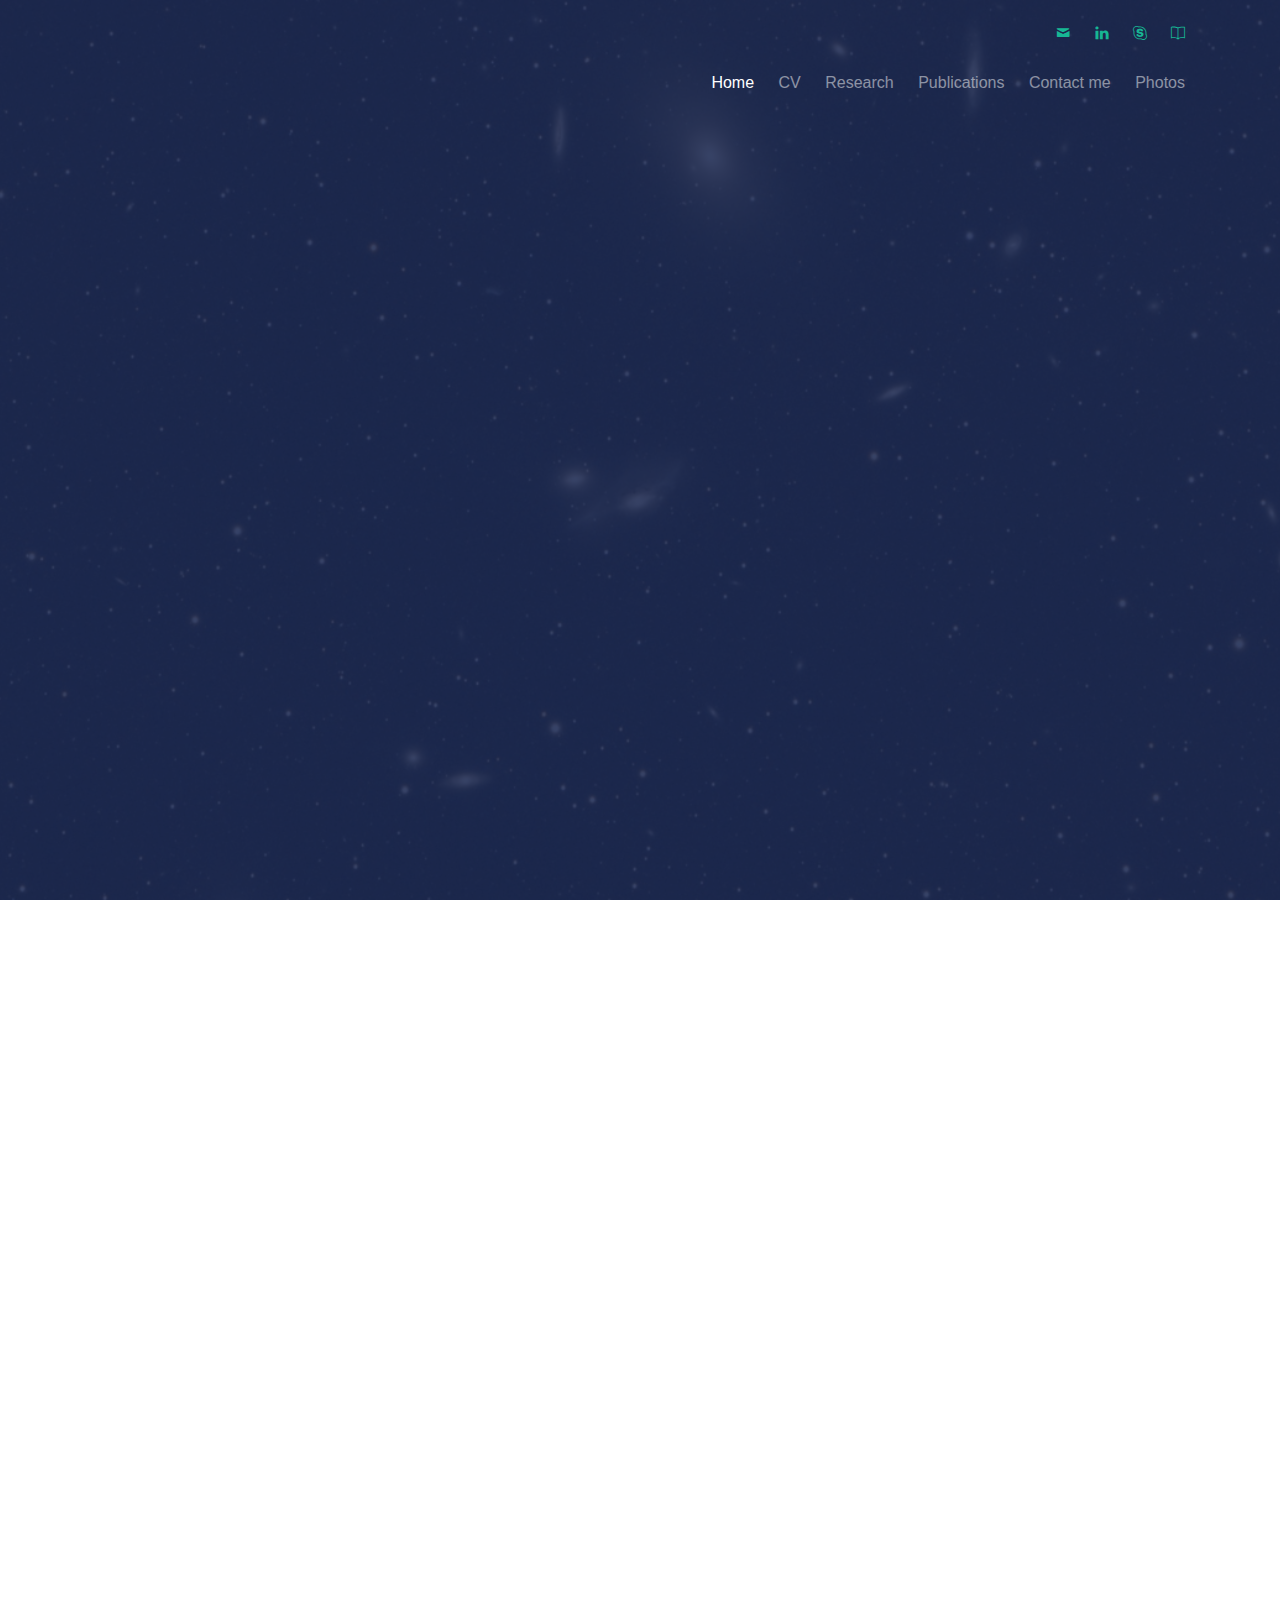
==== index.html @ ef97fbfb "Last update -> Date:2019-10-15,Hour:14:55:24" ====
<!DOCTYPE HTML>
<html>
	<head>
	<meta charset="utf-8">
	<meta http-equiv="X-UA-Compatible" content="IE=edge">
	<title>EmAstro Homepage</title>
	<meta name="viewport" content="width=device-width, initial-scale=1">
	<meta name="description" content="This is the homepage of Emanuele Paolo Farina" />
	<meta name="keywords" content="Circumgalactic medium, physical quasar systems, MgII absorption systems, high redshift quasars, redshift and variability of blazars." />
	<meta name="author" content="EmAstro" />

	<!-- Facebook and Twitter integration -->
	<meta property="og:title" content=""/>
	<meta property="og:image" content=""/>
	<meta property="og:url" content=""/>
	<meta property="og:site_name" content=""/>
	<meta property="og:description" content=""/>
	<meta name="twitter:title" content="" />
	<meta name="twitter:image" content="" />
	<meta name="twitter:url" content="" />
	<meta name="twitter:card" content="" />

	<!-- Animate.css -->
	<link rel="stylesheet" href="css/animate.css">
	<!-- Icomoon Icon Fonts-->
	<link rel="stylesheet" href="css/icomoon.css">
	<!-- Themify Icons-->
	<link rel="stylesheet" href="css/themify-icons.css">
	<!-- Bootstrap  -->
	<link rel="stylesheet" href="css/bootstrap.css">

	<!-- Magnific Popup -->
	<link rel="stylesheet" href="css/magnific-popup.css">

	<!-- Owl Carousel  -->
	<link rel="stylesheet" href="css/owl.carousel.min.css">
	<link rel="stylesheet" href="css/owl.theme.default.min.css">

	<!-- Theme style  -->
	<link rel="stylesheet" href="css/style.css">

	<!-- Modernizr JS -->
	<script src="js/modernizr-2.6.2.min.js"></script>
	<!-- FOR IE9 below -->
	<!--[if lt IE 9]>
	<script src="js/respond.min.js"></script>
	<![endif]-->

	</head>
	<body>
		
	<div class="gtco-loader"></div>
	
	<div id="page">
	<nav class="gtco-nav" role="navigation">
		<div class="gtco-container">
			<div class="row">
				<div class="col-md-12 text-right gtco-contact">
					<ul class="">
						<li><a href="mailto:emanuele.paolo.farina@gmail.com"><i class="icon-mail2"></i></a></li>
						<li><a href="https://www.linkedin.com/in/emanuele-paolo-farina-52bb141a"><i class=" ti-linkedin"></i> </a></li>
						<li><a href="skype:pennellone20?call"><i class="ti-skype"></i></a></li>
						<li><a href="http://adsabs.harvard.edu/cgi-bin/nph-abs_connect?db_key=AST&db_key=PRE&qform=AST&arxiv_sel=astro-ph&arxiv_sel=cond-mat&arxiv_sel=cs&arxiv_sel=gr-qc&arxiv_sel=hep-ex&arxiv_sel=hep-lat&arxiv_sel=hep-ph&arxiv_sel=hep-th&arxiv_sel=math&arxiv_sel=math-ph&arxiv_sel=nlin&arxiv_sel=nucl-ex&arxiv_sel=nucl-th&arxiv_sel=physics&arxiv_sel=quant-ph&arxiv_sel=q-bio&sim_query=YES&ned_query=YES&adsobj_query=YES&aut_logic=OR&obj_logic=OR&author=Farina%2C+E.+P.&object=&start_mon=&start_year=&end_mon=&end_year=&ttl_logic=OR&title=&txt_logic=OR&text=&nr_to_return=200&start_nr=1&jou_pick=ALL&ref_stems=&data_and=ALL&group_and=ALL&start_entry_day=&start_entry_mon=&start_entry_year=&end_entry_day=&end_entry_mon=&end_entry_year=&min_score=&sort=SCORE&data_type=SHORT&aut_syn=YES&ttl_syn=YES&txt_syn=YES&aut_wt=1.0&obj_wt=1.0&ttl_wt=0.3&txt_wt=3.0&aut_wgt=YES&obj_wgt=YES&ttl_wgt=YES&txt_wgt=YES&ttl_sco=YES&txt_sco=YES&version=1"><i class="ti-book"></i></a></li>
					</ul>
				</div>
			</div>
			<div class="row">
				<div class="col-sm-4 col-xs-12">
				<!---
					<div id="gtco-logo"><a href="index.html"><br /><small>Astronomy's much more fun when you're not an astronomer.</small><br /><em><small> -Brian May- </small></em></a></div>
				--->
				</div>
				<div class="col-xs-8 text-right menu-1">
					<ul>
						<li class="active"><a href="index.html">Home</a></li>
						<li><a href="about.html">CV</a></li>
						<li class="has-dropdown">
							<a href="research.html">Research</a>
							<ul class="dropdown">
								<li><a href="research.html#multiple">Multiple quasar systems</a></li>
								<li><a href="research.html#cgm">The CGM of quasars</a></li>
								<li><a href="research.html#highz">The hunt for high-<i>z</i> quasars</a></li>
								<li><a href="requiem/index.html">The <i>REQUIEM</i> survey</a></li>
							</ul>
						</li>
						<li class="has-dropdown">
							<a href="publications.html">Publications</a>
							<ul class="dropdown">
								<li><a href="http://adsabs.harvard.edu/cgi-bin/nph-abs_connect?db_key=AST&db_key=PRE&qform=AST&arxiv_sel=astro-ph&arxiv_sel=cond-mat&arxiv_sel=cs&arxiv_sel=gr-qc&arxiv_sel=hep-ex&arxiv_sel=hep-lat&arxiv_sel=hep-ph&arxiv_sel=hep-th&arxiv_sel=math&arxiv_sel=math-ph&arxiv_sel=nlin&arxiv_sel=nucl-ex&arxiv_sel=nucl-th&arxiv_sel=physics&arxiv_sel=quant-ph&arxiv_sel=q-bio&sim_query=YES&ned_query=YES&adsobj_query=YES&aut_logic=OR&obj_logic=OR&author=%5EFarina%2C+E.+P.&object=&start_mon=&start_year=&end_mon=&end_year=&ttl_logic=OR&title=&txt_logic=OR&text=&nr_to_return=200&start_nr=1&jou_pick=ALL&ref_stems=&data_and=ALL&group_and=ALL&start_entry_day=&start_entry_mon=&start_entry_year=&end_entry_day=&end_entry_mon=&end_entry_year=&min_score=&sort=SCORE&data_type=SHORT&aut_syn=YES&ttl_syn=YES&txt_syn=YES&aut_wt=1.0&obj_wt=1.0&ttl_wt=0.3&txt_wt=3.0&aut_wgt=YES&obj_wgt=YES&ttl_wgt=YES&txt_wgt=YES&ttl_sco=YES&txt_sco=YES&version=1">First Author</a></li>
								<li><a href="http://adsabs.harvard.edu/cgi-bin/nph-abs_connect?db_key=AST&db_key=PRE&qform=AST&arxiv_sel=astro-ph&arxiv_sel=cond-mat&arxiv_sel=cs&arxiv_sel=gr-qc&arxiv_sel=hep-ex&arxiv_sel=hep-lat&arxiv_sel=hep-ph&arxiv_sel=hep-th&arxiv_sel=math&arxiv_sel=math-ph&arxiv_sel=nlin&arxiv_sel=nucl-ex&arxiv_sel=nucl-th&arxiv_sel=physics&arxiv_sel=quant-ph&arxiv_sel=q-bio&sim_query=YES&ned_query=YES&adsobj_query=YES&aut_logic=OR&obj_logic=OR&author=Farina%2C+E.+P.&object=&start_mon=&start_year=&end_mon=&end_year=&ttl_logic=OR&title=&txt_logic=OR&text=&nr_to_return=200&start_nr=1&jou_pick=ALL&ref_stems=&data_and=ALL&group_and=ALL&start_entry_day=&start_entry_mon=&start_entry_year=&end_entry_day=&end_entry_mon=&end_entry_year=&min_score=&sort=SCORE&data_type=SHORT&aut_syn=YES&ttl_syn=YES&txt_syn=YES&aut_wt=1.0&obj_wt=1.0&ttl_wt=0.3&txt_wt=3.0&aut_wgt=YES&obj_wgt=YES&ttl_wgt=YES&txt_wgt=YES&ttl_sco=YES&txt_sco=YES&version=1">All</a></li>
								<li><a href="https://orcid.org/0000-0002-6822-2254">ORCID</a></li>
							</ul>
						</li>
						<li class="has-dropdown">
							<a href="contact.html">Contact me</a>
							<ul class="dropdown">
								<li><a href="mailto:emanuele.paolo.farina@gmail.com">e-mail</a></li>
								<li><a href="skype:pennellone20?call">skype</a></li>
							</ul>
						</li>
						<li><a href="https://www.flickr.com/photos/pennellone20/">Photos</a></li>
					</ul>
				</div>
			</div>
			
		</div>
	</nav>

	<header id="gtco-header" class="gtco-cover" role="banner" style="background-image:url(images/img_bg_1.jpg);">
		<div class="overlay"></div>
		<div class="gtco-container">
			<div class="row">
				<div class="col-md-12 col-md-offset-0 text-left">
					<div class="display-t">
						<div class="display-tc">
							<h1 class="animate-box" data-animate-effect="fadeInUp">Emanuele Paolo Farina</h1>
							<h2 class="animate-box" data-animate-effect="fadeInUp">
							<p style="text-align:justify">
							An <a href="http://goldmine.mib.infn.it/educational/kids/book_en/">observational astronomer</a> at <a href="https://www.mpa-garching.mpg.de/">MPA</a></h2>
						</div>
					</div>
				</div>
			</div>
		</div>
	</header>

	<div id="gtco-features-3">
		<div class="gtco-container">
			<div class="gtco-flex">
				<div class="feature feature-1 animate-box" data-animate-effect="fadeInUp">
					<div class="feature-inner">
						<span class="icon">
							<i class="ti-user"></i>
						</span>
						<h3>CV</h3>
						<p style="text-align:justify">Below you can find a short astronomical-biography and a summary of my recent work. Click on ``Learn More'' for a complete Curriculum Vit&aelig;.</p>
						<p><a href="about.html" class="btn btn-white btn-outline">Learn More</a></p>
					</div>
				</div>
				<div class="feature feature-2 animate-box" data-animate-effect="fadeInUp">
					<div class="feature-inner">
						<span class="icon">
							<i class="ti-search"></i>
						</span>
						<h3>Research</h3>
						<p style="text-align:justify">My research is mainly focused on the study of quasars and blazars from the local Universe up to the the end of the Cosmic dark ages, at <i>z</i>&gt;7. In particular, I am interested in their clustering properties and in the study of the circum-galactic medium.</p>
						<p><a href="research.html" class="btn btn-white btn-outline">Learn More</a></p>
					</div>
				</div>
				<div class="feature feature-3 animate-box" data-animate-effect="fadeInUp">
					<div class="feature-inner">
						<span class="icon">
							<i class="ti-book"></i>
						</span>
						<h3>Publications</h3>
						<p style="text-align:justify">See <a href="http://adsabs.harvard.edu/cgi-bin/nph-abs_connect?db_key=AST&db_key=PRE&qform=AST&arxiv_sel=astro-ph&arxiv_sel=cond-mat&arxiv_sel=cs&arxiv_sel=gr-qc&arxiv_sel=hep-ex&arxiv_sel=hep-lat&arxiv_sel=hep-ph&arxiv_sel=hep-th&arxiv_sel=math&arxiv_sel=math-ph&arxiv_sel=nlin&arxiv_sel=nucl-ex&arxiv_sel=nucl-th&arxiv_sel=physics&arxiv_sel=quant-ph&arxiv_sel=q-bio&sim_query=YES&ned_query=YES&adsobj_query=YES&aut_logic=OR&obj_logic=OR&author=Farina%2C+E.+P.&object=&start_mon=&start_year=&end_mon=&end_year=&ttl_logic=OR&title=&txt_logic=OR&text=&nr_to_return=200&start_nr=1&jou_pick=ALL&ref_stems=&data_and=ALL&group_and=ALL&start_entry_day=&start_entry_mon=&start_entry_year=&end_entry_day=&end_entry_mon=&end_entry_year=&min_score=&sort=SCORE&data_type=SHORT&aut_syn=YES&ttl_syn=YES&txt_syn=YES&aut_wt=1.0&obj_wt=1.0&ttl_wt=0.3&txt_wt=3.0&aut_wgt=YES&obj_wgt=YES&ttl_wgt=YES&txt_wgt=YES&ttl_sco=YES&txt_sco=YES&version=1">NASA/ADS</a> or <a href="https://orcid.org/0000-0002-6822-2254">ORCID</a> for a complete list of my publications.</p>
						<p><a href="publications.html" class="btn btn-white btn-outline">Learn More</a></p>
					</div>
				</div>
			</div>
		</div>
	</div>
	
	<div id="gtco-features">
		<div class="gtco-container">
			<div class="row">
				<div class="col-md-8 col-md-offset-2 text-center gtco-heading animate-box">
					<h2>A Short Biography</h2>
					<p style="text-align:justify"> I am an <a href="http://goldmine.mib.infn.it/educational/kids/book_en/">observational astronomer</a> and I am currently visiting the <a href="https://www.mpa-garching.mpg.de/">Max-Planck-Institut f&uuml;r Astrophysik</a> in Garching bei M&uuml;nchen. I am a member of the <a href="http://enigma.physics.ucsb.edu/">ENIGMA</a> group led by <a href="http://web.physics.ucsb.edu/~joe/">Joe Hennawi</a> at <a href="https://www.ucsb.edu/">UCSB</a> and I am also part of the <a href="http://panstarrs.stsci.edu/">Pan-STARRS</a> team quasars led by <a href="http://www.mpia.de/homes/walter/">Fabian Walter</a> at the <a href="http://www.mpia.de/">MPIA</a>. I did <a href="http://insubriaspace.cilea.it/bitstream/10277/487/1/Phd_thesis_farinaemanuele_completa.pdf">my PhD</a> at the <a href="https://sites.google.com/site/astroinsubria/">Universit&agrave; degli Studi dell'Insubria</a> and my undergraduate studies at the <a href="http://www.unimib.it/">Universit&agrave; degli Studi di Milano-Bicocca</a> (with some months at the <a href="http://www.ics.uzh.ch/research.html">Universit&auml;t Z&uuml;rich</a>).</p>
				</div>
			</div>
		</div>
	</div>

	<div id="gtco-portfolio" class="gtco-section">
		<div class="gtco-container">
			<div class="row">
				<div class="col-md-8 col-md-offset-2 text-center gtco-heading animate-box">
					<h2>My Latest Work</h2>
					<p style="text-align:justify">My research mainly focuses on the study of the brightest classes of active galactic nuclei (namely quasars and blazars) during a large fraction of cosmic time: from the local Universe out to the end of the cosmic dark ages at <i>z</i>&gt;7. In the last years, I have explored the environment where these extremely luminous objects reside by exploiting a variety of techniques: broad-band optical and near-infrared imaging, as well as long-slit, multi-object, and integral field spectroscopy. In particular, my scientific
interests can be broadly divided into two main topics: the study of the first quasars at <i>z</i>&gt;6 and the detailed investigation of the quasar circum-galactic medium at <i>z</i>&asymp;2.</p>
				</div>
			</div>

			<div class="row row-pb-md">
				<div class="col-md-12">
					<ul id="gtco-portfolio-list">

						<li class="one-half animate-box" data-animate-effect="fadeIn" style="background-image: url(images/Web_Pisco.png); ">
							<a href="http://adsabs.harvard.edu/abs/2018Natur.553..473B" class="color-2">
								<div class="case-studies-summary">
									<span>Quasars at the Reionization Epoch</span>
									<h2>Discovery of a New Quasar at <i>z</i>&asymp;7.5</h2>
								</div>
							</a>
						</li>
						<li class="one-half animate-box" data-animate-effect="fadeIn" style="background-image: url(images/Web_J0305.jpg); ">
							<a href="http://adsabs.harvard.edu/abs/2017ApJ...848...78F" class="color-1">
								<div class="case-studies-summary">
									<span>Ionized Gas at high-<i>z</i></span>
									<h2>The Ly-Alpha Extended Emission Around a <i>z</i>&asymp;6.6 Quasar Unveiled with VLT/MUSE</h2>
								</div>
							</a>
						</li>

						<li class="two-third animate-box" data-animate-effect="fadeIn" style="background-image: url(images/Web_AlmaCompanions.jpg); "> 
							<a href="http://adsabs.harvard.edu/abs/2017Natur.545..457D" class="color-6">
								<div class="case-studies-summary">
									<span>The Environment of the First Quasars</span>
									<h2>[CII] Bright Companions of <i>z</i>&asymp;6 Quasars</h2>
								</div>
							</a>
						</li>
						<li class="one-third animate-box" data-animate-effect="fadeIn" style="background-image: url(images/Web_HESSJ1943.jpg); ">
							<a href="http://adsabs.harvard.edu/abs/2018arXiv180108157F" class="color-5">
								<div class="case-studies-summary">
									<span>The Redshift of Blazars</span>
									<h2>LBT/LUCI1 + ARGOS Resolves the Host Galaxy of a Distant Blazar</h2>
								</div>
							</a>
						</li>

						<li class="one-half animate-box" data-animate-effect="fadeIn" style="background-image: url(images/Web_HighZ.jpg); ">
							<a href="http://adsabs.harvard.edu/abs/2016ApJS..227...11B" class="color-4">
								<div class="case-studies-summary">
									<span>Hunting for the first Quasars</span>
									<h2>Discovery of &gt;100 Quasars at <i>z</i>&asymp;6</h2>
								</div>
							</a>
						</li>
						<li class="one-half animate-box" data-animate-effect="fadeIn" style="background-image: url(images/Web_Triplet.jpg); ">
							<a href="http://adsabs.harvard.edu/abs/2013MNRAS.431.1019F" class="color-3">
								<div class="case-studies-summary">
									<span>The Clustering of Quasars</span>
									<h2>Discovery of a Quasar Triplet</h2>
								</div>
							</a>
						</li>

						<li class="one-third animate-box" data-animate-effect="fadeIn" style="background-image: url(images/Web_Variability.jpg); ">
							<a href="http://adsabs.harvard.edu/abs/2012MNRAS.424..393F" class="color-2">
								<div class="case-studies-summary">
									<span>The Optical Properties of Blazars</span>
									<h2>Optical Variability of a FSRQ</h2>
								</div>
							</a>
						</li>
						<li class="two-third animate-box" data-animate-effect="fadeIn" style="background-image: url(images/Web_CGM.jpg); "> 
							<a href="http://adsabs.harvard.edu/abs/2014MNRAS.441..886F" class="color-1">
								<div class="case-studies-summary">
									<span>The CGM of Quasars</span>
									<h2>MgII Absorbers Around <i>z</i>&asymp;1 Quasars</h2>
								</div>
							</a>
						</li>

					</ul>		
				</div>
			</div>

			<div class="row">
				<div class="col-md-4 col-md-offset-4 text-center animate-box">
					<a href="http://adsabs.harvard.edu/cgi-bin/nph-abs_connect?db_key=AST&db_key=PRE&qform=AST&arxiv_sel=astro-ph&arxiv_sel=cond-mat&arxiv_sel=cs&arxiv_sel=gr-qc&arxiv_sel=hep-ex&arxiv_sel=hep-lat&arxiv_sel=hep-ph&arxiv_sel=hep-th&arxiv_sel=math&arxiv_sel=math-ph&arxiv_sel=nlin&arxiv_sel=nucl-ex&arxiv_sel=nucl-th&arxiv_sel=physics&arxiv_sel=quant-ph&arxiv_sel=q-bio&sim_query=YES&ned_query=YES&adsobj_query=YES&aut_logic=OR&obj_logic=OR&author=Farina%2C+E.+P.&object=&start_mon=&start_year=&end_mon=&end_year=&ttl_logic=OR&title=&txt_logic=OR&text=&nr_to_return=200&start_nr=1&jou_pick=ALL&ref_stems=&data_and=ALL&group_and=ALL&start_entry_day=&start_entry_mon=&start_entry_year=&end_entry_day=&end_entry_mon=&end_entry_year=&min_score=&sort=SCORE&data_type=SHORT&aut_syn=YES&ttl_syn=YES&txt_syn=YES&aut_wt=1.0&obj_wt=1.0&ttl_wt=0.3&txt_wt=3.0&aut_wgt=YES&obj_wgt=YES&ttl_wgt=YES&txt_wgt=YES&ttl_sco=YES&txt_sco=YES&version=1" class="btn btn-white btn-outline btn-lg btn-block">See All My Work on NASA/ADS</a>
				</div>
			</div>

			
		</div>
	</div>
	
	<!--
	<div id="gtco-products">
		<div class="gtco-container">
			<div class="row animate-box">
				<div class="col-md-8 col-md-offset-2 text-center gtco-heading animate-box">
					<h2>Useful Links</h2>
				</div>
			</div>
			<div class="row animate-box">
				<div class="owl-carousel owl-carousel-carousel">
					<div class="item">
						<img src="images/img_1.jpg" alt="Free HTML5 Bootstrap Template by GetTemplates.co">
					</div>
					<div class="item">
						<img src="images/img_2.jpg" alt="Free HTML5 Bootstrap Template by GetTemplates.co">
					</div>
					<div class="item">
						<img src="images/img_3.jpg" alt="Free HTML5 Bootstrap Template by GetTemplates.co">
					</div>
					<div class="item">
						<img src="images/img_4.jpg" alt="Free HTML5 Bootstrap Template by GetTemplates.co">
					</div>
				</div>
			</div>
		</div>
	</div>
	-->
	
	</div>

	<div class="gototop js-top">
		<a href="#" class="js-gotop"><i class="icon-arrow-up"></i></a>
	</div>
	
	<!-- jQuery -->
	<script src="js/jquery.min.js"></script>
	<!-- jQuery Easing -->
	<script src="js/jquery.easing.1.3.js"></script>
	<!-- Bootstrap -->
	<script src="js/bootstrap.min.js"></script>
	<!-- Waypoints -->
	<script src="js/jquery.waypoints.min.js"></script>
	<!-- Carousel -->
	<script src="js/owl.carousel.min.js"></script>
	<!-- countTo -->
	<script src="js/jquery.countTo.js"></script>
	<!-- Magnific Popup -->
	<script src="js/jquery.magnific-popup.min.js"></script>
	<script src="js/magnific-popup-options.js"></script>
	<!-- Main -->
	<script src="js/main.js"></script>

	</body>
</html>
---- css/icomoon.css ----
@font-face {
  font-family: 'icomoon';
  src:  url('../fonts/icomoon/icomoon.eot?6iuir');
  src:  url('../fonts/icomoon/icomoon.eot?6iuir#iefix') format('embedded-opentype'),
    url('../fonts/icomoon/icomoon.ttf?6iuir') format('truetype'),
    url('../fonts/icomoon/icomoon.woff?6iuir') format('woff'),
    url('../fonts/icomoon/icomoon.svg?6iuir#icomoon') format('svg');
  font-weight: normal;
  font-style: normal;
}

[class^="icon-"], [class*=" icon-"] {
  /* use !important to prevent issues with browser extensions that change fonts */
  font-family: 'icomoon' !important;
  speak: none;
  font-style: normal;
  font-weight: normal;
  font-variant: normal;
  text-transform: none;
  line-height: 1;

  /* Better Font Rendering =========== */
  -webkit-font-smoothing: antialiased;
  -moz-osx-font-smoothing: grayscale;
}

.icon-eye:before {
  content: "\e000";
}
.icon-paper-clip:before {
  content: "\e001";
}
.icon-mail:before {
  content: "\e002";
}
.icon-toggle:before {
  content: "\e003";
}
.icon-layout:before {
  content: "\e004";
}
.icon-link:before {
  content: "\e005";
}
.icon-bell:before {
  content: "\e006";
}
.icon-lock:before {
  content: "\e007";
}
.icon-unlock:before {
  content: "\e008";
}
.icon-ribbon:before {
  content: "\e009";
}
.icon-image:before {
  content: "\e010";
}
.icon-signal:before {
  content: "\e011";
}
.icon-target:before {
  content: "\e012";
}
.icon-clipboard:before {
  content: "\e013";
}
.icon-clock:before {
  content: "\e014";
}
.icon-watch:before {
  content: "\e015";
}
.icon-air-play:before {
  content: "\e016";
}
.icon-camera:before {
  content: "\e017";
}
.icon-video:before {
  content: "\e018";
}
.icon-disc:before {
  content: "\e019";
}
.icon-printer:before {
  content: "\e020";
}
.icon-monitor:before {
  content: "\e021";
}
.icon-server:before {
  content: "\e022";
}
.icon-cog:before {
  content: "\e023";
}
.icon-heart:before {
  content: "\e024";
}
.icon-paragraph:before {
  content: "\e025";
}
.icon-align-justify:before {
  content: "\e026";
}
.icon-align-left:before {
  content: "\e027";
}
.icon-align-center:before {
  content: "\e028";
}
.icon-align-right:before {
  content: "\e029";
}
.icon-book:before {
  content: "\e030";
}
.icon-layers:before {
  content: "\e031";
}
.icon-stack:before {
  content: "\e032";
}
.icon-stack-2:before {
  content: "\e033";
}
.icon-paper:before {
  content: "\e034";
}
.icon-paper-stack:before {
  content: "\e035";
}
.icon-search:before {
  content: "\e036";
}
.icon-zoom-in:before {
  content: "\e037";
}
.icon-zoom-out:before {
  content: "\e038";
}
.icon-reply:before {
  content: "\e039";
}
.icon-circle-plus:before {
  content: "\e040";
}
.icon-circle-minus:before {
  content: "\e041";
}
.icon-circle-check:before {
  content: "\e042";
}
.icon-circle-cross:before {
  content: "\e043";
}
.icon-square-plus:before {
  content: "\e044";
}
.icon-square-minus:before {
  content: "\e045";
}
.icon-square-check:before {
  content: "\e046";
}
.icon-square-cross:before {
  content: "\e047";
}
.icon-microphone:before {
  content: "\e048";
}
.icon-record:before {
  content: "\e049";
}
.icon-skip-back:before {
  content: "\e050";
}
.icon-rewind:before {
  content: "\e051";
}
.icon-play:before {
  content: "\e052";
}
.icon-pause:before {
  content: "\e053";
}
.icon-stop:before {
  content: "\e054";
}
.icon-fast-forward:before {
  content: "\e055";
}
.icon-skip-forward:before {
  content: "\e056";
}
.icon-shuffle:before {
  content: "\e057";
}
.icon-repeat:before {
  content: "\e058";
}
.icon-folder:before {
  content: "\e059";
}
.icon-umbrella:before {
  content: "\e060";
}
.icon-moon:before {
  content: "\e061";
}
.icon-thermometer:before {
  content: "\e062";
}
.icon-drop:before {
  content: "\e063";
}
.icon-sun:before {
  content: "\e064";
}
.icon-cloud:before {
  content: "\e065";
}
.icon-cloud-upload:before {
  content: "\e066";
}
.icon-cloud-download:before {
  content: "\e067";
}
.icon-upload:before {
  content: "\e068";
}
.icon-download:before {
  content: "\e069";
}
.icon-location:before {
  content: "\e070";
}
.icon-location-2:before {
  content: "\e071";
}
.icon-map:before {
  content: "\e072";
}
.icon-battery:before {
  content: "\e073";
}
.icon-head:before {
  content: "\e074";
}
.icon-briefcase:before {
  content: "\e075";
}
.icon-speech-bubble:before {
  content: "\e076";
}
.icon-anchor:before {
  content: "\e077";
}
.icon-globe:before {
  content: "\e078";
}
.icon-box:before {
  content: "\e079";
}
.icon-reload:before {
  content: "\e080";
}
.icon-share:before {
  content: "\e081";
}
.icon-marquee:before {
  content: "\e082";
}
.icon-marquee-plus:before {
  content: "\e083";
}
.icon-marquee-minus:before {
  content: "\e084";
}
.icon-tag:before {
  content: "\e085";
}
.icon-power:before {
  content: "\e086";
}
.icon-command:before {
  content: "\e087";
}
.icon-alt:before {
  content: "\e088";
}
.icon-esc:before {
  content: "\e089";
}
.icon-bar-graph:before {
  content: "\e090";
}
.icon-bar-graph-2:before {
  content: "\e091";
}
.icon-pie-graph:before {
  content: "\e092";
}
.icon-star:before {
  content: "\e093";
}
.icon-arrow-left:before {
  content: "\e094";
}
.icon-arrow-right:before {
  content: "\e095";
}
.icon-arrow-up:before {
  content: "\e096";
}
.icon-arrow-down:before {
  content: "\e097";
}
.icon-volume:before {
  content: "\e098";
}
.icon-mute:before {
  content: "\e099";
}
.icon-content-right:before {
  content: "\e100";
}
.icon-content-left:before {
  content: "\e101";
}
.icon-grid:before {
  content: "\e102";
}
.icon-grid-2:before {
  content: "\e103";
}
.icon-columns:before {
  content: "\e104";
}
.icon-loader:before {
  content: "\e105";
}
.icon-bag:before {
  content: "\e106";
}
.icon-ban:before {
  content: "\e107";
}
.icon-flag:before {
  content: "\e108";
}
.icon-trash:before {
  content: "\e109";
}
.icon-expand:before {
  content: "\e110";
}
.icon-contract:before {
  content: "\e111";
}
.icon-maximize:before {
  content: "\e112";
}
.icon-minimize:before {
  content: "\e113";
}
.icon-plus:before {
  content: "\e114";
}
.icon-minus:before {
  content: "\e115";
}
.icon-check:before {
  content: "\e116";
}
.icon-cross:before {
  content: "\e117";
}
.icon-move:before {
  content: "\e118";
}
.icon-delete:before {
  content: "\e119";
}
.icon-menu:before {
  content: "\e120";
}
.icon-archive:before {
  content: "\e121";
}
.icon-inbox:before {
  content: "\e122";
}
.icon-outbox:before {
  content: "\e123";
}
.icon-file:before {
  content: "\e124";
}
.icon-file-add:before {
  content: "\e125";
}
.icon-file-subtract:before {
  content: "\e126";
}
.icon-help:before {
  content: "\e127";
}
.icon-open:before {
  content: "\e128";
}
.icon-ellipsis:before {
  content: "\e129";
}
.icon-add-to-list:before {
  content: "\e900";
}
.icon-classic-computer:before {
  content: "\e901";
}
.icon-controller-fast-backward:before {
  content: "\e902";
}
.icon-creative-commons-attribution:before {
  content: "\e903";
}
.icon-creative-commons-noderivs:before {
  content: "\e904";
}
.icon-creative-commons-noncommercial-eu:before {
  content: "\e905";
}
.icon-creative-commons-noncommercial-us:before {
  content: "\e906";
}
.icon-creative-commons-public-domain:before {
  content: "\e907";
}
.icon-creative-commons-remix:before {
  content: "\e908";
}
.icon-creative-commons-share:before {
  content: "\e909";
}
.icon-creative-commons-sharealike:before {
  content: "\e90a";
}
.icon-creative-commons:before {
  content: "\e90b";
}
.icon-document-landscape:before {
  content: "\e90c";
}
.icon-remove-user:before {
  content: "\e90d";
}
.icon-warning:before {
  content: "\e90e";
}
.icon-arrow-bold-down:before {
  content: "\e90f";
}
.icon-arrow-bold-left:before {
  content: "\e910";
}
.icon-arrow-bold-right:before {
  content: "\e911";
}
.icon-arrow-bold-up:before {
  content: "\e912";
}
.icon-arrow-down2:before {
  content: "\e913";
}
.icon-arrow-left2:before {
  content: "\e914";
}
.icon-arrow-long-down:before {
  content: "\e915";
}
.icon-arrow-long-left:before {
  content: "\e916";
}
.icon-arrow-long-right:before {
  content: "\e917";
}
.icon-arrow-long-up:before {
  content: "\e918";
}
.icon-arrow-right2:before {
  content: "\e919";
}
.icon-arrow-up2:before {
  content: "\e91a";
}
.icon-arrow-with-circle-down:before {
  content: "\e91b";
}
.icon-arrow-with-circle-left:before {
  content: "\e91c";
}
.icon-arrow-with-circle-right:before {
  content: "\e91d";
}
.icon-arrow-with-circle-up:before {
  content: "\e91e";
}
.icon-bookmark:before {
  content: "\e91f";
}
.icon-bookmarks:before {
  content: "\e920";
}
.icon-chevron-down:before {
  content: "\e921";
}
.icon-chevron-left:before {
  content: "\e922";
}
.icon-chevron-right:before {
  content: "\e923";
}
.icon-chevron-small-down:before {
  content: "\e924";
}
.icon-chevron-small-left:before {
  content: "\e925";
}
.icon-chevron-small-right:before {
  content: "\e926";
}
.icon-chevron-small-up:before {
  content: "\e927";
}
.icon-chevron-thin-down:before {
  content: "\e928";
}
.icon-chevron-thin-left:before {
  content: "\e929";
}
.icon-chevron-thin-right:before {
  content: "\e92a";
}
.icon-chevron-thin-up:before {
  content: "\e92b";
}
.icon-chevron-up:before {
  content: "\e92c";
}
.icon-chevron-with-circle-down:before {
  content: "\e92d";
}
.icon-chevron-with-circle-left:before {
  content: "\e92e";
}
.icon-chevron-with-circle-right:before {
  content: "\e92f";
}
.icon-chevron-with-circle-up:before {
  content: "\e930";
}
.icon-cloud2:before {
  content: "\e931";
}
.icon-controller-fast-forward:before {
  content: "\e932";
}
.icon-controller-jump-to-start:before {
  content: "\e933";
}
.icon-controller-next:before {
  content: "\e934";
}
.icon-controller-paus:before {
  content: "\e935";
}
.icon-controller-play:before {
  content: "\e936";
}
.icon-controller-record:before {
  content: "\e937";
}
.icon-controller-stop:before {
  content: "\e938";
}
.icon-controller-volume:before {
  content: "\e939";
}
.icon-dot-single:before {
  content: "\e93a";
}
.icon-dots-three-horizontal:before {
  content: "\e93b";
}
.icon-dots-three-vertical:before {
  content: "\e93c";
}
.icon-dots-two-horizontal:before {
  content: "\e93d";
}
.icon-dots-two-vertical:before {
  content: "\e93e";
}
.icon-download2:before {
  content: "\e93f";
}
.icon-emoji-flirt:before {
  content: "\e940";
}
.icon-flow-branch:before {
  content: "\e941";
}
.icon-flow-cascade:before {
  content: "\e942";
}
.icon-flow-line:before {
  content: "\e943";
}
.icon-flow-parallel:before {
  content: "\e944";
}
.icon-flow-tree:before {
  content: "\e945";
}
.icon-install:before {
  content: "\e946";
}
.icon-layers2:before {
  content: "\e947";
}
.icon-open-book:before {
  content: "\e948";
}
.icon-resize-100:before {
  content: "\e949";
}
.icon-resize-full-screen:before {
  content: "\e94a";
}
.icon-save:before {
  content: "\e94b";
}
.icon-select-arrows:before {
  content: "\e94c";
}
.icon-sound-mute:before {
  content: "\e94d";
}
.icon-sound:before {
  content: "\e94e";
}
.icon-trash2:before {
  content: "\e94f";
}
.icon-triangle-down:before {
  content: "\e950";
}
.icon-triangle-left:before {
  content: "\e951";
}
.icon-triangle-right:before {
  content: "\e952";
}
.icon-triangle-up:before {
  content: "\e953";
}
.icon-uninstall:before {
  content: "\e954";
}
.icon-upload-to-cloud:before {
  content: "\e955";
}
.icon-upload2:before {
  content: "\e956";
}
.icon-add-user:before {
  content: "\e957";
}
.icon-address:before {
  content: "\e958";
}
.icon-adjust:before {
  content: "\e959";
}
.icon-air:before {
  content: "\e95a";
}
.icon-aircraft-landing:before {
  content: "\e95b";
}
.icon-aircraft-take-off:before {
  content: "\e95c";
}
.icon-aircraft:before {
  content: "\e95d";
}
.icon-align-bottom:before {
  content: "\e95e";
}
.icon-align-horizontal-middle:before {
  content: "\e95f";
}
.icon-align-left2:before {
  content: "\e960";
}
.icon-align-right2:before {
  content: "\e961";
}
.icon-align-top:before {
  content: "\e962";
}
.icon-align-vertical-middle:before {
  content: "\e963";
}
.icon-archive2:before {
  content: "\e964";
}
.icon-area-graph:before {
  content: "\e965";
}
.icon-attachment:before {
  content: "\e966";
}
.icon-awareness-ribbon:before {
  content: "\e967";
}
.icon-back-in-time:before {
  content: "\e968";
}
.icon-back:before {
  content: "\e969";
}
.icon-bar-graph2:before {
  content: "\e96a";
}
.icon-battery2:before {
  content: "\e96b";
}
.icon-beamed-note:before {
  content: "\e96c";
}
.icon-bell2:before {
  content: "\e96d";
}
.icon-blackboard:before {
  content: "\e96e";
}
.icon-block:before {
  content: "\e96f";
}
.icon-book2:before {
  content: "\e970";
}
.icon-bowl:before {
  content: "\e971";
}
.icon-box2:before {
  content: "\e972";
}
.icon-briefcase2:before {
  content: "\e973";
}
.icon-browser:before {
  content: "\e974";
}
.icon-brush:before {
  content: "\e975";
}
.icon-bucket:before {
  content: "\e976";
}
.icon-cake:before {
  content: "\e977";
}
.icon-calculator:before {
  content: "\e978";
}
.icon-calendar:before {
  content: "\e979";
}
.icon-camera2:before {
  content: "\e97a";
}
.icon-ccw:before {
  content: "\e97b";
}
.icon-chat:before {
  content: "\e97c";
}
.icon-check2:before {
  content: "\e97d";
}
.icon-circle-with-cross:before {
  content: "\e97e";
}
.icon-circle-with-minus:before {
  content: "\e97f";
}
.icon-circle-with-plus:before {
  content: "\e980";
}
.icon-circle:before {
  content: "\e981";
}
.icon-circular-graph:before {
  content: "\e982";
}
.icon-clapperboard:before {
  content: "\e983";
}
.icon-clipboard2:before {
  content: "\e984";
}
.icon-clock2:before {
  content: "\e985";
}
.icon-code:before {
  content: "\e986";
}
.icon-cog2:before {
  content: "\e987";
}
.icon-colours:before {
  content: "\e988";
}
.icon-compass:before {
  content: "\e989";
}
.icon-copy:before {
  content: "\e98a";
}
.icon-credit-card:before {
  content: "\e98b";
}
.icon-credit:before {
  content: "\e98c";
}
.icon-cross2:before {
  content: "\e98d";
}
.icon-cup:before {
  content: "\e98e";
}
.icon-cw:before {
  content: "\e98f";
}
.icon-cycle:before {
  content: "\e990";
}
.icon-database:before {
  content: "\e991";
}
.icon-dial-pad:before {
  content: "\e992";
}
.icon-direction:before {
  content: "\e993";
}
.icon-document:before {
  content: "\e994";
}
.icon-documents:before {
  content: "\e995";
}
.icon-drink:before {
  content: "\e996";
}
.icon-drive:before {
  content: "\e997";
}
.icon-drop2:before {
  content: "\e998";
}
.icon-edit:before {
  content: "\e999";
}
.icon-email:before {
  content: "\e99a";
}
.icon-emoji-happy:before {
  content: "\e99b";
}
.icon-emoji-neutral:before {
  content: "\e99c";
}
.icon-emoji-sad:before {
  content: "\e99d";
}
.icon-erase:before {
  content: "\e99e";
}
.icon-eraser:before {
  content: "\e99f";
}
.icon-export:before {
  content: "\e9a0";
}
.icon-eye2:before {
  content: "\e9a1";
}
.icon-feather:before {
  content: "\e9a2";
}
.icon-flag2:before {
  content: "\e9a3";
}
.icon-flash:before {
  content: "\e9a4";
}
.icon-flashlight:before {
  content: "\e9a5";
}
.icon-flat-brush:before {
  content: "\e9a6";
}
.icon-folder-images:before {
  content: "\e9a7";
}
.icon-folder-music:before {
  content: "\e9a8";
}
.icon-folder-video:before {
  content: "\e9a9";
}
.icon-folder2:before {
  content: "\e9aa";
}
.icon-forward:before {
  content: "\e9ab";
}
.icon-funnel:before {
  content: "\e9ac";
}
.icon-game-controller:before {
  content: "\e9ad";
}
.icon-gauge:before {
  content: "\e9ae";
}
.icon-globe2:before {
  content: "\e9af";
}
.icon-graduation-cap:before {
  content: "\e9b0";
}
.icon-grid2:before {
  content: "\e9b1";
}
.icon-hair-cross:before {
  content: "\e9b2";
}
.icon-hand:before {
  content: "\e9b3";
}
.icon-heart-outlined:before {
  content: "\e9b4";
}
.icon-heart2:before {
  content: "\e9b5";
}
.icon-help-with-circle:before {
  content: "\e9b6";
}
.icon-help2:before {
  content: "\e9b7";
}
.icon-home:before {
  content: "\e9b8";
}
.icon-hour-glass:before {
  content: "\e9b9";
}
.icon-image-inverted:before {
  content: "\e9ba";
}
.icon-image2:before {
  content: "\e9bb";
}
.icon-images:before {
  content: "\e9bc";
}
.icon-inbox2:before {
  content: "\e9bd";
}
.icon-infinity:before {
  content: "\e9be";
}
.icon-info-with-circle:before {
  content: "\e9bf";
}
.icon-info:before {
  content: "\e9c0";
}
.icon-key:before {
  content: "\e9c1";
}
.icon-keyboard:before {
  content: "\e9c2";
}
.icon-lab-flask:before {
  content: "\e9c3";
}
.icon-landline:before {
  content: "\e9c4";
}
.icon-language:before {
  content: "\e9c5";
}
.icon-laptop:before {
  content: "\e9c6";
}
.icon-leaf:before {
  content: "\e9c7";
}
.icon-level-down:before {
  content: "\e9c8";
}
.icon-level-up:before {
  content: "\e9c9";
}
.icon-lifebuoy:before {
  content: "\e9ca";
}
.icon-light-bulb:before {
  content: "\e9cb";
}
.icon-light-down:before {
  content: "\e9cc";
}
.icon-light-up:before {
  content: "\e9cd";
}
.icon-line-graph:before {
  content: "\e9ce";
}
.icon-link2:before {
  content: "\e9cf";
}
.icon-list:before {
  content: "\e9d0";
}
.icon-location-pin:before {
  content: "\e9d1";
}
.icon-location2:before {
  content: "\e9d2";
}
.icon-lock-open:before {
  content: "\e9d3";
}
.icon-lock2:before {
  content: "\e9d4";
}
.icon-log-out:before {
  content: "\e9d5";
}
.icon-login:before {
  content: "\e9d6";
}
.icon-loop:before {
  content: "\e9d7";
}
.icon-magnet:before {
  content: "\e9d8";
}
.icon-magnifying-glass:before {
  content: "\e9d9";
}
.icon-mail2:before {
  content: "\e9da";
}
.icon-man:before {
  content: "\e9db";
}
.icon-map2:before {
  content: "\e9dc";
}
.icon-mask:before {
  content: "\e9dd";
}
.icon-medal:before {
  content: "\e9de";
}
.icon-megaphone:before {
  content: "\e9df";
}
.icon-menu2:before {
  content: "\e9e0";
}
.icon-message:before {
  content: "\e9e1";
}
.icon-mic:before {
  content: "\e9e2";
}
.icon-minus2:before {
  content: "\e9e3";
}
.icon-mobile:before {
  content: "\e9e4";
}
.icon-modern-mic:before {
  content: "\e9e5";
}
.icon-moon2:before {
  content: "\e9e6";
}
.icon-mouse:before {
  content: "\e9e7";
}
.icon-music:before {
  content: "\e9e8";
}
.icon-network:before {
  content: "\e9e9";
}
.icon-new-message:before {
  content: "\e9ea";
}
.icon-new:before {
  content: "\e9eb";
}
.icon-news:before {
  content: "\e9ec";
}
.icon-note:before {
  content: "\e9ed";
}
.icon-notification:before {
  content: "\e9ee";
}
.icon-old-mobile:before {
  content: "\e9ef";
}
.icon-old-phone:before {
  content: "\e9f0";
}
.icon-palette:before {
  content: "\e9f1";
}
.icon-paper-plane:before {
  content: "\e9f2";
}
.icon-pencil:before {
  content: "\e9f3";
}
.icon-phone:before {
  content: "\e9f4";
}
.icon-pie-chart:before {
  content: "\e9f5";
}
.icon-pin:before {
  content: "\e9f6";
}
.icon-plus2:before {
  content: "\e9f7";
}
.icon-popup:before {
  content: "\e9f8";
}
.icon-power-plug:before {
  content: "\e9f9";
}
.icon-price-ribbon:before {
  content: "\e9fa";
}
.icon-price-tag:before {
  content: "\e9fb";
}
.icon-print:before {
  content: "\e9fc";
}
.icon-progress-empty:before {
  content: "\e9fd";
}
.icon-progress-full:before {
  content: "\e9fe";
}
.icon-progress-one:before {
  content: "\e9ff";
}
.icon-progress-two:before {
  content: "\ea00";
}
.icon-publish:before {
  content: "\ea01";
}
.icon-quote:before {
  content: "\ea02";
}
.icon-radio:before {
  content: "\ea03";
}
.icon-reply-all:before {
  content: "\ea04";
}
.icon-reply2:before {
  content: "\ea05";
}
.icon-retweet:before {
  content: "\ea06";
}
.icon-rocket:before {
  content: "\ea07";
}
.icon-round-brush:before {
  content: "\ea08";
}
.icon-rss:before {
  content: "\ea09";
}
.icon-ruler:before {
  content: "\ea0a";
}
.icon-scissors:before {
  content: "\ea0b";
}
.icon-share-alternitive:before {
  content: "\ea0c";
}
.icon-share2:before {
  content: "\ea0d";
}
.icon-shareable:before {
  content: "\ea0e";
}
.icon-shield:before {
  content: "\ea0f";
}
.icon-shop:before {
  content: "\ea10";
}
.icon-shopping-bag:before {
  content: "\ea11";
}
.icon-shopping-basket:before {
  content: "\ea12";
}
.icon-shopping-cart:before {
  content: "\ea13";
}
.icon-shuffle2:before {
  content: "\ea14";
}
.icon-signal2:before {
  content: "\ea15";
}
.icon-sound-mix:before {
  content: "\ea16";
}
.icon-sports-club:before {
  content: "\ea17";
}
.icon-spreadsheet:before {
  content: "\ea18";
}
.icon-squared-cross:before {
  content: "\ea19";
}
.icon-squared-minus:before {
  content: "\ea1a";
}
.icon-squared-plus:before {
  content: "\ea1b";
}
.icon-star-outlined:before {
  content: "\ea1c";
}
.icon-star2:before {
  content: "\ea1d";
}
.icon-stopwatch:before {
  content: "\ea1e";
}
.icon-suitcase:before {
  content: "\ea1f";
}
.icon-swap:before {
  content: "\ea20";
}
.icon-sweden:before {
  content: "\ea21";
}
.icon-switch:before {
  content: "\ea22";
}
.icon-tablet:before {
  content: "\ea23";
}
.icon-tag2:before {
  content: "\ea24";
}
.icon-text-document-inverted:before {
  content: "\ea25";
}
.icon-text-document:before {
  content: "\ea26";
}
.icon-text:before {
  content: "\ea27";
}
.icon-thermometer2:before {
  content: "\ea28";
}
.icon-thumbs-down:before {
  content: "\ea29";
}
.icon-thumbs-up:before {
  content: "\ea2a";
}
.icon-thunder-cloud:before {
  content: "\ea2b";
}
.icon-ticket:before {
  content: "\ea2c";
}
.icon-time-slot:before {
  content: "\ea2d";
}
.icon-tools:before {
  content: "\ea2e";
}
.icon-traffic-cone:before {
  content: "\ea2f";
}
.icon-tree:before {
  content: "\ea30";
}
.icon-trophy:before {
  content: "\ea31";
}
.icon-tv:before {
  content: "\ea32";
}
.icon-typing:before {
  content: "\ea33";
}
.icon-unread:before {
  content: "\ea34";
}
.icon-untag:before {
  content: "\ea35";
}
.icon-user:before {
  content: "\ea36";
}
.icon-users:before {
  content: "\ea37";
}
.icon-v-card:before {
  content: "\ea38";
}
.icon-video2:before {
  content: "\ea39";
}
.icon-vinyl:before {
  content: "\ea3a";
}
.icon-voicemail:before {
  content: "\ea3b";
}
.icon-wallet:before {
  content: "\ea3c";
}
.icon-water:before {
  content: "\ea3d";
}
.icon-px-with-circle:before {
  content: "\ea3e";
}
.icon-px:before {
  content: "\ea3f";
}
.icon-basecamp:before {
  content: "\ea40";
}
.icon-behance:before {
  content: "\ea41";
}
.icon-creative-cloud:before {
  content: "\ea42";
}
.icon-dropbox:before {
  content: "\ea43";
}
.icon-evernote:before {
  content: "\ea44";
}
.icon-flattr:before {
  content: "\ea45";
}
.icon-foursquare:before {
  content: "\ea46";
}
.icon-google-drive:before {
  content: "\ea47";
}
.icon-google-hangouts:before {
  content: "\ea48";
}
.icon-grooveshark:before {
  content: "\ea49";
}
.icon-icloud:before {
  content: "\ea4a";
}
.icon-mixi:before {
  content: "\ea4b";
}
.icon-onedrive:before {
  content: "\ea4c";
}
.icon-paypal:before {
  content: "\ea4d";
}
.icon-picasa:before {
  content: "\ea4e";
}
.icon-qq:before {
  content: "\ea4f";
}
.icon-rdio-with-circle:before {
  content: "\ea50";
}
.icon-renren:before {
  content: "\ea51";
}
.icon-scribd:before {
  content: "\ea52";
}
.icon-sina-weibo:before {
  content: "\ea53";
}
.icon-skype-with-circle:before {
  content: "\ea54";
}
.icon-skype:before {
  content: "\ea55";
}
.icon-slideshare:before {
  content: "\ea56";
}
.icon-smashing:before {
  content: "\ea57";
}
.icon-soundcloud:before {
  content: "\ea58";
}
.icon-spotify-with-circle:before {
  content: "\ea59";
}
.icon-spotify:before {
  content: "\ea5a";
}
.icon-swarm:before {
  content: "\ea5b";
}
.icon-vine-with-circle:before {
  content: "\ea5c";
}
.icon-vine:before {
  content: "\ea5d";
}
.icon-vk-alternitive:before {
  content: "\ea5e";
}
.icon-vk-with-circle:before {
  content: "\ea5f";
}
.icon-vk:before {
  content: "\ea60";
}
.icon-xing-with-circle:before {
  content: "\ea61";
}
.icon-xing:before {
  content: "\ea62";
}
.icon-yelp:before {
  content: "\ea63";
}
.icon-dribbble-with-circle:before {
  content: "\ea64";
}
.icon-dribbble:before {
  content: "\ea65";
}
.icon-facebook-with-circle:before {
  content: "\ea66";
}
.icon-facebook:before {
  content: "\ea67";
}
.icon-flickr-with-circle:before {
  content: "\ea68";
}
.icon-flickr:before {
  content: "\ea69";
}
.icon-github-with-circle:before {
  content: "\ea6a";
}
.icon-github:before {
  content: "\ea6b";
}
.icon-google-with-circle:before {
  content: "\ea6c";
}
.icon-google:before {
  content: "\ea6d";
}
.icon-instagram-with-circle:before {
  content: "\ea6e";
}
.icon-instagram:before {
  content: "\ea6f";
}
.icon-lastfm-with-circle:before {
  content: "\ea70";
}
.icon-lastfm:before {
  content: "\ea71";
}
.icon-linkedin-with-circle:before {
  content: "\ea72";
}
.icon-linkedin:before {
  content: "\ea73";
}
.icon-pinterest-with-circle:before {
  content: "\ea74";
}
.icon-pinterest:before {
  content: "\ea75";
}
.icon-rdio:before {
  content: "\ea76";
}
.icon-stumbleupon-with-circle:before {
  content: "\ea77";
}
.icon-stumbleupon:before {
  content: "\ea78";
}
.icon-tumblr-with-circle:before {
  content: "\ea79";
}
.icon-tumblr:before {
  content: "\ea7a";
}
.icon-twitter-with-circle:before {
  content: "\ea7b";
}
.icon-twitter:before {
  content: "\ea7c";
}
.icon-vimeo-with-circle:before {
  content: "\ea7d";
}
.icon-vimeo:before {
  content: "\ea7e";
}
.icon-youtube-with-circle:before {
  content: "\ea7f";
}
.icon-youtube:before {
  content: "\ea80";
}
---- css/themify-icons.css ----
@font-face {
	font-family: 'themify';
	src:url('../fonts/themify-icons/themify.eot?-fvbane');
	src:url('../fonts/themify-icons/themify.eot?#iefix-fvbane') format('embedded-opentype'),
		url('../fonts/themify-icons/themify.woff?-fvbane') format('woff'),
		url('../fonts/themify-icons/themify.ttf?-fvbane') format('truetype'),
		url('../fonts/themify-icons/themify.svg?-fvbane#themify') format('svg');
	font-weight: normal;
	font-style: normal;
}

[class^="ti-"], [class*=" ti-"] {
	font-family: 'themify';
	speak: none;
	font-style: normal;
	font-weight: normal;
	font-variant: normal;
	text-transform: none;
	line-height: 1;

	/* Better Font Rendering =========== */
	-webkit-font-smoothing: antialiased;
	-moz-osx-font-smoothing: grayscale;
}

.ti-wand:before {
	content: "\e600";
}
.ti-volume:before {
	content: "\e601";
}
.ti-user:before {
	content: "\e602";
}
.ti-unlock:before {
	content: "\e603";
}
.ti-unlink:before {
	content: "\e604";
}
.ti-trash:before {
	content: "\e605";
}
.ti-thought:before {
	content: "\e606";
}
.ti-target:before {
	content: "\e607";
}
.ti-tag:before {
	content: "\e608";
}
.ti-tablet:before {
	content: "\e609";
}
.ti-star:before {
	content: "\e60a";
}
.ti-spray:before {
	content: "\e60b";
}
.ti-signal:before {
	content: "\e60c";
}
.ti-shopping-cart:before {
	content: "\e60d";
}
.ti-shopping-cart-full:before {
	content: "\e60e";
}
.ti-settings:before {
	content: "\e60f";
}
.ti-search:before {
	content: "\e610";
}
.ti-zoom-in:before {
	content: "\e611";
}
.ti-zoom-out:before {
	content: "\e612";
}
.ti-cut:before {
	content: "\e613";
}
.ti-ruler:before {
	content: "\e614";
}
.ti-ruler-pencil:before {
	content: "\e615";
}
.ti-ruler-alt:before {
	content: "\e616";
}
.ti-bookmark:before {
	content: "\e617";
}
.ti-bookmark-alt:before {
	content: "\e618";
}
.ti-reload:before {
	content: "\e619";
}
.ti-plus:before {
	content: "\e61a";
}
.ti-pin:before {
	content: "\e61b";
}
.ti-pencil:before {
	content: "\e61c";
}
.ti-pencil-alt:before {
	content: "\e61d";
}
.ti-paint-roller:before {
	content: "\e61e";
}
.ti-paint-bucket:before {
	content: "\e61f";
}
.ti-na:before {
	content: "\e620";
}
.ti-mobile:before {
	content: "\e621";
}
.ti-minus:before {
	content: "\e622";
}
.ti-medall:before {
	content: "\e623";
}
.ti-medall-alt:before {
	content: "\e624";
}
.ti-marker:before {
	content: "\e625";
}
.ti-marker-alt:before {
	content: "\e626";
}
.ti-arrow-up:before {
	content: "\e627";
}
.ti-arrow-right:before {
	content: "\e628";
}
.ti-arrow-left:before {
	content: "\e629";
}
.ti-arrow-down:before {
	content: "\e62a";
}
.ti-lock:before {
	content: "\e62b";
}
.ti-location-arrow:before {
	content: "\e62c";
}
.ti-link:before {
	content: "\e62d";
}
.ti-layout:before {
	content: "\e62e";
}
.ti-layers:before {
	content: "\e62f";
}
.ti-layers-alt:before {
	content: "\e630";
}
.ti-key:before {
	content: "\e631";
}
.ti-import:before {
	content: "\e632";
}
.ti-image:before {
	content: "\e633";
}
.ti-heart:before {
	content: "\e634";
}
.ti-heart-broken:before {
	content: "\e635";
}
.ti-hand-stop:before {
	content: "\e636";
}
.ti-hand-open:before {
	content: "\e637";
}
.ti-hand-drag:before {
	content: "\e638";
}
.ti-folder:before {
	content: "\e639";
}
.ti-flag:before {
	content: "\e63a";
}
.ti-flag-alt:before {
	content: "\e63b";
}
.ti-flag-alt-2:before {
	content: "\e63c";
}
.ti-eye:before {
	content: "\e63d";
}
.ti-export:before {
	content: "\e63e";
}
.ti-exchange-vertical:before {
	content: "\e63f";
}
.ti-desktop:before {
	content: "\e640";
}
.ti-cup:before {
	content: "\e641";
}
.ti-crown:before {
	content: "\e642";
}
.ti-comments:before {
	content: "\e643";
}
.ti-comment:before {
	content: "\e644";
}
.ti-comment-alt:before {
	content: "\e645";
}
.ti-close:before {
	content: "\e646";
}
.ti-clip:before {
	content: "\e647";
}
.ti-angle-up:before {
	content: "\e648";
}
.ti-angle-right:before {
	content: "\e649";
}
.ti-angle-left:before {
	content: "\e64a";
}
.ti-angle-down:before {
	content: "\e64b";
}
.ti-check:before {
	content: "\e64c";
}
.ti-check-box:before {
	content: "\e64d";
}
.ti-camera:before {
	content: "\e64e";
}
.ti-announcement:before {
	content: "\e64f";
}
.ti-brush:before {
	content: "\e650";
}
.ti-briefcase:before {
	content: "\e651";
}
.ti-bolt:before {
	content: "\e652";
}
.ti-bolt-alt:before {
	content: "\e653";
}
.ti-blackboard:before {
	content: "\e654";
}
.ti-bag:before {
	content: "\e655";
}
.ti-move:before {
	content: "\e656";
}
.ti-arrows-vertical:before {
	content: "\e657";
}
.ti-arrows-horizontal:before {
	content: "\e658";
}
.ti-fullscreen:before {
	content: "\e659";
}
.ti-arrow-top-right:before {
	content: "\e65a";
}
.ti-arrow-top-left:before {
	content: "\e65b";
}
.ti-arrow-circle-up:before {
	content: "\e65c";
}
.ti-arrow-circle-right:before {
	content: "\e65d";
}
.ti-arrow-circle-left:before {
	content: "\e65e";
}
.ti-arrow-circle-down:before {
	content: "\e65f";
}
.ti-angle-double-up:before {
	content: "\e660";
}
.ti-angle-double-right:before {
	content: "\e661";
}
.ti-angle-double-left:before {
	content: "\e662";
}
.ti-angle-double-down:before {
	content: "\e663";
}
.ti-zip:before {
	content: "\e664";
}
.ti-world:before {
	content: "\e665";
}
.ti-wheelchair:before {
	content: "\e666";
}
.ti-view-list:before {
	content: "\e667";
}
.ti-view-list-alt:before {
	content: "\e668";
}
.ti-view-grid:before {
	content: "\e669";
}
.ti-uppercase:before {
	content: "\e66a";
}
.ti-upload:before {
	content: "\e66b";
}
.ti-underline:before {
	content: "\e66c";
}
.ti-truck:before {
	content: "\e66d";
}
.ti-timer:before {
	content: "\e66e";
}
.ti-ticket:before {
	content: "\e66f";
}
.ti-thumb-up:before {
	content: "\e670";
}
.ti-thumb-down:before {
	content: "\e671";
}
.ti-text:before {
	content: "\e672";
}
.ti-stats-up:before {
	content: "\e673";
}
.ti-stats-down:before {
	content: "\e674";
}
.ti-split-v:before {
	content: "\e675";
}
.ti-split-h:before {
	content: "\e676";
}
.ti-smallcap:before {
	content: "\e677";
}
.ti-shine:before {
	content: "\e678";
}
.ti-shift-right:before {
	content: "\e679";
}
.ti-shift-left:before {
	content: "\e67a";
}
.ti-shield:before {
	content: "\e67b";
}
.ti-notepad:before {
	content: "\e67c";
}
.ti-server:before {
	content: "\e67d";
}
.ti-quote-right:before {
	content: "\e67e";
}
.ti-quote-left:before {
	content: "\e67f";
}
.ti-pulse:before {
	content: "\e680";
}
.ti-printer:before {
	content: "\e681";
}
.ti-power-off:before {
	content: "\e682";
}
.ti-plug:before {
	content: "\e683";
}
.ti-pie-chart:before {
	content: "\e684";
}
.ti-paragraph:before {
	content: "\e685";
}
.ti-panel:before {
	content: "\e686";
}
.ti-package:before {
	content: "\e687";
}
.ti-music:before {
	content: "\e688";
}
.ti-music-alt:before {
	content: "\e689";
}
.ti-mouse:before {
	content: "\e68a";
}
.ti-mouse-alt:before {
	content: "\e68b";
}
.ti-money:before {
	content: "\e68c";
}
.ti-microphone:before {
	content: "\e68d";
}
.ti-menu:before {
	content: "\e68e";
}
.ti-menu-alt:before {
	content: "\e68f";
}
.ti-map:before {
	content: "\e690";
}
.ti-map-alt:before {
	content: "\e691";
}
.ti-loop:before {
	content: "\e692";
}
.ti-location-pin:before {
	content: "\e693";
}
.ti-list:before {
	content: "\e694";
}
.ti-light-bulb:before {
	content: "\e695";
}
.ti-Italic:before {
	content: "\e696";
}
.ti-info:before {
	content: "\e697";
}
.ti-infinite:before {
	content: "\e698";
}
.ti-id-badge:before {
	content: "\e699";
}
.ti-hummer:before {
	content: "\e69a";
}
.ti-home:before {
	content: "\e69b";
}
.ti-help:before {
	content: "\e69c";
}
.ti-headphone:before {
	content: "\e69d";
}
.ti-harddrives:before {
	content: "\e69e";
}
.ti-harddrive:before {
	content: "\e69f";
}
.ti-gift:before {
	content: "\e6a0";
}
.ti-game:before {
	content: "\e6a1";
}
.ti-filter:before {
	content: "\e6a2";
}
.ti-files:before {
	content: "\e6a3";
}
.ti-file:before {
	content: "\e6a4";
}
.ti-eraser:before {
	content: "\e6a5";
}
.ti-envelope:before {
	content: "\e6a6";
}
.ti-download:before {
	content: "\e6a7";
}
.ti-direction:before {
	content: "\e6a8";
}
.ti-direction-alt:before {
	content: "\e6a9";
}
.ti-dashboard:before {
	content: "\e6aa";
}
.ti-control-stop:before {
	content: "\e6ab";
}
.ti-control-shuffle:before {
	content: "\e6ac";
}
.ti-control-play:before {
	content: "\e6ad";
}
.ti-control-pause:before {
	content: "\e6ae";
}
.ti-control-forward:before {
	content: "\e6af";
}
.ti-control-backward:before {
	content: "\e6b0";
}
.ti-cloud:before {
	content: "\e6b1";
}
.ti-cloud-up:before {
	content: "\e6b2";
}
.ti-cloud-down:before {
	content: "\e6b3";
}
.ti-clipboard:before {
	content: "\e6b4";
}
.ti-car:before {
	content: "\e6b5";
}
.ti-calendar:before {
	content: "\e6b6";
}
.ti-book:before {
	content: "\e6b7";
}
.ti-bell:before {
	content: "\e6b8";
}
.ti-basketball:before {
	content: "\e6b9";
}
.ti-bar-chart:before {
	content: "\e6ba";
}
.ti-bar-chart-alt:before {
	content: "\e6bb";
}
.ti-back-right:before {
	content: "\e6bc";
}
.ti-back-left:before {
	content: "\e6bd";
}
.ti-arrows-corner:before {
	content: "\e6be";
}
.ti-archive:before {
	content: "\e6bf";
}
.ti-anchor:before {
	content: "\e6c0";
}
.ti-align-right:before {
	content: "\e6c1";
}
.ti-align-left:before {
	content: "\e6c2";
}
.ti-align-justify:before {
	content: "\e6c3";
}
.ti-align-center:before {
	content: "\e6c4";
}
.ti-alert:before {
	content: "\e6c5";
}
.ti-alarm-clock:before {
	content: "\e6c6";
}
.ti-agenda:before {
	content: "\e6c7";
}
.ti-write:before {
	content: "\e6c8";
}
.ti-window:before {
	content: "\e6c9";
}
.ti-widgetized:before {
	content: "\e6ca";
}
.ti-widget:before {
	content: "\e6cb";
}
.ti-widget-alt:before {
	content: "\e6cc";
}
.ti-wallet:before {
	content: "\e6cd";
}
.ti-video-clapper:before {
	content: "\e6ce";
}
.ti-video-camera:before {
	content: "\e6cf";
}
.ti-vector:before {
	content: "\e6d0";
}
.ti-themify-logo:before {
	content: "\e6d1";
}
.ti-themify-favicon:before {
	content: "\e6d2";
}
.ti-themify-favicon-alt:before {
	content: "\e6d3";
}
.ti-support:before {
	content: "\e6d4";
}
.ti-stamp:before {
	content: "\e6d5";
}
.ti-split-v-alt:before {
	content: "\e6d6";
}
.ti-slice:before {
	content: "\e6d7";
}
.ti-shortcode:before {
	content: "\e6d8";
}
.ti-shift-right-alt:before {
	content: "\e6d9";
}
.ti-shift-left-alt:before {
	content: "\e6da";
}
.ti-ruler-alt-2:before {
	content: "\e6db";
}
.ti-receipt:before {
	content: "\e6dc";
}
.ti-pin2:before {
	content: "\e6dd";
}
.ti-pin-alt:before {
	content: "\e6de";
}
.ti-pencil-alt2:before {
	content: "\e6df";
}
.ti-palette:before {
	content: "\e6e0";
}
.ti-more:before {
	content: "\e6e1";
}
.ti-more-alt:before {
	content: "\e6e2";
}
.ti-microphone-alt:before {
	content: "\e6e3";
}
.ti-magnet:before {
	content: "\e6e4";
}
.ti-line-double:before {
	content: "\e6e5";
}
.ti-line-dotted:before {
	content: "\e6e6";
}
.ti-line-dashed:before {
	content: "\e6e7";
}
.ti-layout-width-full:before {
	content: "\e6e8";
}
.ti-layout-width-default:before {
	content: "\e6e9";
}
.ti-layout-width-default-alt:before {
	content: "\e6ea";
}
.ti-layout-tab:before {
	content: "\e6eb";
}
.ti-layout-tab-window:before {
	content: "\e6ec";
}
.ti-layout-tab-v:before {
	content: "\e6ed";
}
.ti-layout-tab-min:before {
	content: "\e6ee";
}
.ti-layout-slider:before {
	content: "\e6ef";
}
.ti-layout-slider-alt:before {
	content: "\e6f0";
}
.ti-layout-sidebar-right:before {
	content: "\e6f1";
}
.ti-layout-sidebar-none:before {
	content: "\e6f2";
}
.ti-layout-sidebar-left:before {
	content: "\e6f3";
}
.ti-layout-placeholder:before {
	content: "\e6f4";
}
.ti-layout-menu:before {
	content: "\e6f5";
}
.ti-layout-menu-v:before {
	content: "\e6f6";
}
.ti-layout-menu-separated:before {
	content: "\e6f7";
}
.ti-layout-menu-full:before {
	content: "\e6f8";
}
.ti-layout-media-right-alt:before {
	content: "\e6f9";
}
.ti-layout-media-right:before {
	content: "\e6fa";
}
.ti-layout-media-overlay:before {
	content: "\e6fb";
}
.ti-layout-media-overlay-alt:before {
	content: "\e6fc";
}
.ti-layout-media-overlay-alt-2:before {
	content: "\e6fd";
}
.ti-layout-media-left-alt:before {
	content: "\e6fe";
}
.ti-layout-media-left:before {
	content: "\e6ff";
}
.ti-layout-media-center-alt:before {
	content: "\e700";
}
.ti-layout-media-center:before {
	content: "\e701";
}
.ti-layout-list-thumb:before {
	content: "\e702";
}
.ti-layout-list-thumb-alt:before {
	content: "\e703";
}
.ti-layout-list-post:before {
	content: "\e704";
}
.ti-layout-list-large-image:before {
	content: "\e705";
}
.ti-layout-line-solid:before {
	content: "\e706";
}
.ti-layout-grid4:before {
	content: "\e707";
}
.ti-layout-grid3:before {
	content: "\e708";
}
.ti-layout-grid2:before {
	content: "\e709";
}
.ti-layout-grid2-thumb:before {
	content: "\e70a";
}
.ti-layout-cta-right:before {
	content: "\e70b";
}
.ti-layout-cta-left:before {
	content: "\e70c";
}
.ti-layout-cta-center:before {
	content: "\e70d";
}
.ti-layout-cta-btn-right:before {
	content: "\e70e";
}
.ti-layout-cta-btn-left:before {
	content: "\e70f";
}
.ti-layout-column4:before {
	content: "\e710";
}
.ti-layout-column3:before {
	content: "\e711";
}
.ti-layout-column2:before {
	content: "\e712";
}
.ti-layout-accordion-separated:before {
	content: "\e713";
}
.ti-layout-accordion-merged:before {
	content: "\e714";
}
.ti-layout-accordion-list:before {
	content: "\e715";
}
.ti-ink-pen:before {
	content: "\e716";
}
.ti-info-alt:before {
	content: "\e717";
}
.ti-help-alt:before {
	content: "\e718";
}
.ti-headphone-alt:before {
	content: "\e719";
}
.ti-hand-point-up:before {
	content: "\e71a";
}
.ti-hand-point-right:before {
	content: "\e71b";
}
.ti-hand-point-left:before {
	content: "\e71c";
}
.ti-hand-point-down:before {
	content: "\e71d";
}
.ti-gallery:before {
	content: "\e71e";
}
.ti-face-smile:before {
	content: "\e71f";
}
.ti-face-sad:before {
	content: "\e720";
}
.ti-credit-card:before {
	content: "\e721";
}
.ti-control-skip-forward:before {
	content: "\e722";
}
.ti-control-skip-backward:before {
	content: "\e723";
}
.ti-control-record:before {
	content: "\e724";
}
.ti-control-eject:before {
	content: "\e725";
}
.ti-comments-smiley:before {
	content: "\e726";
}
.ti-brush-alt:before {
	content: "\e727";
}
.ti-youtube:before {
	content: "\e728";
}
.ti-vimeo:before {
	content: "\e729";
}
.ti-twitter:before {
	content: "\e72a";
}
.ti-time:before {
	content: "\e72b";
}
.ti-tumblr:before {
	content: "\e72c";
}
.ti-skype:before {
	content: "\e72d";
}
.ti-share:before {
	content: "\e72e";
}
.ti-share-alt:before {
	content: "\e72f";
}
.ti-rocket:before {
	content: "\e730";
}
.ti-pinterest:before {
	content: "\e731";
}
.ti-new-window:before {
	content: "\e732";
}
.ti-microsoft:before {
	content: "\e733";
}
.ti-list-ol:before {
	content: "\e734";
}
.ti-linkedin:before {
	content: "\e735";
}
.ti-layout-sidebar-2:before {
	content: "\e736";
}
.ti-layout-grid4-alt:before {
	content: "\e737";
}
.ti-layout-grid3-alt:before {
	content: "\e738";
}
.ti-layout-grid2-alt:before {
	content: "\e739";
}
.ti-layout-column4-alt:before {
	content: "\e73a";
}
.ti-layout-column3-alt:before {
	content: "\e73b";
}
.ti-layout-column2-alt:before {
	content: "\e73c";
}
.ti-instagram:before {
	content: "\e73d";
}
.ti-google:before {
	content: "\e73e";
}
.ti-github:before {
	content: "\e73f";
}
.ti-flickr:before {
	content: "\e740";
}
.ti-facebook:before {
	content: "\e741";
}
.ti-dropbox:before {
	content: "\e742";
}
.ti-dribbble:before {
	content: "\e743";
}
.ti-apple:before {
	content: "\e744";
}
.ti-android:before {
	content: "\e745";
}
.ti-save:before {
	content: "\e746";
}
.ti-save-alt:before {
	content: "\e747";
}
.ti-yahoo:before {
	content: "\e748";
}
.ti-wordpress:before {
	content: "\e749";
}
.ti-vimeo-alt:before {
	content: "\e74a";
}
.ti-twitter-alt:before {
	content: "\e74b";
}
.ti-tumblr-alt:before {
	content: "\e74c";
}
.ti-trello:before {
	content: "\e74d";
}
.ti-stack-overflow:before {
	content: "\e74e";
}
.ti-soundcloud:before {
	content: "\e74f";
}
.ti-sharethis:before {
	content: "\e750";
}
.ti-sharethis-alt:before {
	content: "\e751";
}
.ti-reddit:before {
	content: "\e752";
}
.ti-pinterest-alt:before {
	content: "\e753";
}
.ti-microsoft-alt:before {
	content: "\e754";
}
.ti-linux:before {
	content: "\e755";
}
.ti-jsfiddle:before {
	content: "\e756";
}
.ti-joomla:before {
	content: "\e757";
}
.ti-html5:before {
	content: "\e758";
}
.ti-flickr-alt:before {
	content: "\e759";
}
.ti-email:before {
	content: "\e75a";
}
.ti-drupal:before {
	content: "\e75b";
}
.ti-dropbox-alt:before {
	content: "\e75c";
}
.ti-css3:before {
	content: "\e75d";
}
.ti-rss:before {
	content: "\e75e";
}
.ti-rss-alt:before {
	content: "\e75f";
}
---- css/style.css ----
@font-face {
  font-family: 'icomoon';
  src: url("../fonts/icomoon/icomoon.eot?srf3rx");
  src: url("../fonts/icomoon/icomoon.eot?srf3rx#iefix") format("embedded-opentype"), url("../fonts/icomoon/icomoon.ttf?srf3rx") format("truetype"), url("../fonts/icomoon/icomoon.woff?srf3rx") format("woff"), url("../fonts/icomoon/icomoon.svg?srf3rx#icomoon") format("svg");
  font-weight: normal;
  font-style: normal;
}
/* =======================================================
*
* 	Template Style 
*
* ======================================================= */
body {
  font-family: "Droid Sans", Arial, sans-serif;
  font-weight: 400;
  font-size: 16px;
  line-height: 1.7;
  color: #777;
  background: #fff;
}

#page {
  position: relative;
  overflow-x: hidden;
  width: 100%;
  height: 100%;
  -webkit-transition: 0.5s;
  -o-transition: 0.5s;
  transition: 0.5s;
}
.offcanvas #page {
  overflow: hidden;
  position: absolute;
}
.offcanvas #page:after {
  -webkit-transition: 2s;
  -o-transition: 2s;
  transition: 2s;
  position: absolute;
  top: 0;
  right: 0;
  bottom: 0;
  left: 0;
  z-index: 101;
  background: rgba(0, 0, 0, 0.7);
  content: "";
}

a {
  color: #17B794;
  -webkit-transition: 0.5s;
  -o-transition: 0.5s;
  transition: 0.5s;
}
a:hover, a:active, a:focus {
  color: #17B794;
  outline: none;
  text-decoration: none;
}

p {
  margin-bottom: 20px;
}

h1, h2, h3, h4, h5, h6, figure {
  color: #000;
  font-family: "Droid Sans", Arial, sans-serif;
  font-weight: 400;
  margin: 0 0 20px 0;
}

::-webkit-selection {
  color: #fff;
  background: #17B794;
}

::-moz-selection {
  color: #fff;
  background: #17B794;
}

::selection {
  color: #fff;
  background: #17B794;
}

.gtco-container {
  max-width: 1140px;
  position: relative;
  margin: 0 auto;
  padding-left: 15px;
  padding-right: 15px;
}

.gtco-nav {
  position: absolute;
  top: 0;
  margin: 0;
  padding: 0;
  width: 100%;
  padding: 20px 0;
  z-index: 1001;
}
@media screen and (max-width: 768px) {
  .gtco-nav {
    padding: 20px 0;
  }
}
.gtco-nav #gtco-logo {
  font-size: 20px;
  margin: 0;
  padding: 0;
  text-transform: uppercase;
  font-weight: bold;
}
.gtco-nav #gtco-logo em {
  color: #17B794;
}
.gtco-nav a {
  padding: 5px 10px;
  color: #fff;
}
@media screen and (max-width: 768px) {
  .gtco-nav .menu-1, .gtco-nav .menu-2 {
    display: none;
  }
}
.gtco-nav ul {
  padding: 0;
  margin: 2px 0 0 0;
}
.gtco-nav ul li {
  padding: 0;
  margin: 0;
  list-style: none;
  display: inline;
}
.gtco-nav ul li a {
  font-size: 16px;
  padding: 30px 10px;
  color: rgba(255, 255, 255, 0.5);
  -webkit-transition: 0.5s;
  -o-transition: 0.5s;
  transition: 0.5s;
}
.gtco-nav ul li a:hover, .gtco-nav ul li a:focus, .gtco-nav ul li a:active {
  color: white;
}
.gtco-nav ul li.has-dropdown {
  position: relative;
}
.gtco-nav ul li.has-dropdown .dropdown {
  width: 130px;
  -webkit-box-shadow: 0px 4px 5px 0px rgba(0, 0, 0, 0.15);
  -moz-box-shadow: 0px 4px 5px 0px rgba(0, 0, 0, 0.15);
  box-shadow: 0px 4px 5px 0px rgba(0, 0, 0, 0.15);
  z-index: 1002;
  visibility: hidden;
  opacity: 0;
  position: absolute;
  top: 40px;
  left: 0;
  text-align: left;
  background: #fff;
  padding: 20px;
  -webkit-border-radius: 4px;
  -moz-border-radius: 4px;
  -ms-border-radius: 4px;
  border-radius: 4px;
  -webkit-transition: 0s;
  -o-transition: 0s;
  transition: 0s;
}
.gtco-nav ul li.has-dropdown .dropdown:before {
  bottom: 100%;
  left: 40px;
  border: solid transparent;
  content: " ";
  height: 0;
  width: 0;
  position: absolute;
  pointer-events: none;
  border-bottom-color: #fff;
  border-width: 8px;
  margin-left: -8px;
}
.gtco-nav ul li.has-dropdown .dropdown li {
  display: block;
  margin-bottom: 7px;
}
.gtco-nav ul li.has-dropdown .dropdown li:last-child {
  margin-bottom: 0;
}
.gtco-nav ul li.has-dropdown .dropdown li a {
  padding: 2px 0;
  display: block;
  color: #999999;
  line-height: 1.2;
  text-transform: none;
  font-size: 15px;
}
.gtco-nav ul li.has-dropdown .dropdown li a:hover {
  color: #000;
}
.gtco-nav ul li.has-dropdown .dropdown li.active > a {
  color: #000 !important;
}
.gtco-nav ul li.has-dropdown:hover a, .gtco-nav ul li.has-dropdown:focus a {
  color: #fff;
}
.gtco-nav ul li.btn-cta a {
  color: #17B794;
}
.gtco-nav ul li.btn-cta a span {
  background: #fff;
  padding: 4px 20px;
  display: -moz-inline-stack;
  display: inline-block;
  zoom: 1;
  *display: inline;
  -webkit-transition: 0.3s;
  -o-transition: 0.3s;
  transition: 0.3s;
  -webkit-border-radius: 100px;
  -moz-border-radius: 100px;
  -ms-border-radius: 100px;
  border-radius: 100px;
}
.gtco-nav ul li.btn-cta a:hover span {
  -webkit-box-shadow: 0px 14px 20px -9px rgba(0, 0, 0, 0.75);
  -moz-box-shadow: 0px 14px 20px -9px rgba(0, 0, 0, 0.75);
  box-shadow: 0px 14px 20px -9px rgba(0, 0, 0, 0.75);
}
.gtco-nav ul li.active > a {
  color: #fff !important;
}

@media screen and (max-width: 480px) {
  #gtco-header .text-left {
    text-align: center !important;
  }
}
@media screen and (max-width: 480px) {
  #gtco-header .btn {
    display: block;
    width: 100%;
  }
}

#gtco-header,
#gtco-counter,
.gtco-bg {
  background-size: cover;
  background-position: top center;
  background-repeat: no-repeat;
  position: relative;
}

.gtco-bg {
  background-position: center center;
  width: 100%;
  float: left;
  position: relative;
}

.gtco-video {
  height: 450px;
  overflow: hidden;
  margin-bottom: 30px;
  -webkit-border-radius: 7px;
  -moz-border-radius: 7px;
  -ms-border-radius: 7px;
  border-radius: 7px;
}
.gtco-video.gtco-video-sm {
  height: 250px;
}
.gtco-video a {
  z-index: 1001;
  position: absolute;
  top: 50%;
  left: 50%;
  margin-top: -45px;
  margin-left: -45px;
  width: 90px;
  height: 90px;
  display: table;
  text-align: center;
  background: #fff;
  -webkit-box-shadow: 0px 14px 30px -15px rgba(0, 0, 0, 0.75);
  -moz-box-shadow: 0px 14px 30px -15px rgba(0, 0, 0, 0.75);
  box-shadow: 0px 14px 30px -15px rgba(0, 0, 0, 0.75);
  -webkit-border-radius: 50%;
  -moz-border-radius: 50%;
  -ms-border-radius: 50%;
  border-radius: 50%;
}
.gtco-video a i {
  text-align: center;
  display: table-cell;
  vertical-align: middle;
  font-size: 40px;
}
.gtco-video .overlay {
  position: absolute;
  top: 0;
  left: 0;
  right: 0;
  bottom: 0;
  background: rgba(0, 0, 0, 0.5);
  -webkit-transition: 0.5s;
  -o-transition: 0.5s;
  transition: 0.5s;
}
.gtco-video:hover .overlay {
  background: rgba(0, 0, 0, 0.7);
}
.gtco-video:hover a {
  position: relative;
  -webkit-transform: scale(1.2);
  -moz-transform: scale(1.2);
  -ms-transform: scale(1.2);
  -o-transform: scale(1.2);
  transform: scale(1.2);
}

.gtco-cover {
  height: 900px;
  background-size: cover;
  background-position: center center;
  background-repeat: no-repeat;
  position: relative;
  float: left;
  width: 100%;
}
.gtco-cover a {
  color: #17B794;
}
.gtco-cover a:hover {
  color: white;
}
.gtco-cover .overlay {
  z-index: 1;
  position: absolute;
  bottom: 0;
  top: 0;
  left: 0;
  right: 0;
  background: rgba(29, 43, 83, 0.89);
}
.gtco-cover > .gtco-container {
  position: relative;
  z-index: 10;
}
@media screen and (max-width: 768px) {
  .gtco-cover {
    height: 600px;
  }
}
.gtco-cover .display-t,
.gtco-cover .display-tc {
  height: 900px;
  display: table;
  width: 100%;
}
@media screen and (max-width: 768px) {
  .gtco-cover .display-t,
  .gtco-cover .display-tc {
    height: 600px;
  }
}
.gtco-cover.gtco-cover-sm {
  height: 600px;
}
@media screen and (max-width: 768px) {
  .gtco-cover.gtco-cover-sm {
    height: 400px;
  }
}
.gtco-cover.gtco-cover-sm .display-t,
.gtco-cover.gtco-cover-sm .display-tc {
  height: 600px;
  display: table;
  width: 100%;
}
@media screen and (max-width: 768px) {
  .gtco-cover.gtco-cover-sm .display-t,
  .gtco-cover.gtco-cover-sm .display-tc {
    height: 400px;
  }
}
.gtco-cover.gtco-cover-xs {
  height: 500px;
}
@media screen and (max-width: 768px) {
  .gtco-cover.gtco-cover-xs {
    height: inherit !important;
    padding: 3em 0;
  }
}
.gtco-cover.gtco-cover-xs .display-t,
.gtco-cover.gtco-cover-xs .display-tc {
  height: 500px;
  display: table;
  width: 100%;
}
@media screen and (max-width: 768px) {
  .gtco-cover.gtco-cover-xs .display-t,
  .gtco-cover.gtco-cover-xs .display-tc {
    padding: 3em 0;
    height: inherit !important;
  }
}

.gtco-staff {
  text-align: center;
  margin-bottom: 7em;
  float: left;
  width: 100%;
}
@media screen and (max-width: 768px) {
  .gtco-staff {
    margin-bottom: 3em;
  }
}
.gtco-staff img {
  width: 100px;
  margin-bottom: 20px;
  -webkit-border-radius: 50%;
  -moz-border-radius: 50%;
  -ms-border-radius: 50%;
  border-radius: 50%;
}
.gtco-staff h3 {
  font-size: 24px;
  margin-bottom: 5px;
}
.gtco-staff p {
  margin-bottom: 30px;
}
.gtco-staff .role {
  color: #bfbfbf;
  margin-bottom: 30px;
  font-weight: normal;
  display: block;
}

.gtco-social-icons {
  margin: 0;
  padding: 0;
}
.gtco-social-icons li {
  margin: 0;
  padding: 0;
  list-style: none;
  display: -moz-inline-stack;
  display: inline-block;
  zoom: 1;
  *display: inline;
}
.gtco-social-icons li a {
  display: -moz-inline-stack;
  display: inline-block;
  zoom: 1;
  *display: inline;
  color: #17B794;
  padding-left: 10px;
  padding-right: 10px;
}
.gtco-social-icons li a i {
  font-size: 20px;
}

.gtco-contact-info {
  margin-bottom: 30px;
  float: left;
  width: 100%;
  position: relative;
}
.gtco-contact-info ul {
  padding: 0;
  margin: 0;
}
.gtco-contact-info ul li {
  padding: 0 0 0 50px;
  margin: 0 0 30px 0;
  list-style: none;
  position: relative;
}
.gtco-contact-info ul li:before {
  color: #cccccc;
  position: absolute;
  left: 0;
  top: .05em;
  font-family: 'icomoon';
  speak: none;
  font-style: normal;
  font-weight: normal;
  font-variant: normal;
  text-transform: none;
  line-height: 1;
  /* Better Font Rendering =========== */
  -webkit-font-smoothing: antialiased;
  -moz-osx-font-smoothing: grayscale;
}
.gtco-contact-info ul li.address:before {
  font-size: 30px;
  content: "\e9d1";
}
.gtco-contact-info ul li.phone:before {
  font-size: 23px;
  content: "\e9f4";
}
.gtco-contact-info ul li.email:before {
  font-size: 23px;
  content: "\e9da";
}
.gtco-contact-info ul li.url:before {
  font-size: 23px;
  content: "\e9af";
}

form label {
  font-weight: normal !important;
}

#gtco-header .display-tc,
#gtco-counter .display-tc,
.gtco-cover .display-tc {
  display: table-cell !important;
  vertical-align: middle;
}
#gtco-header .display-tc h1, #gtco-header .display-tc h2,
#gtco-counter .display-tc h1,
#gtco-counter .display-tc h2,
.gtco-cover .display-tc h1,
.gtco-cover .display-tc h2 {
  margin: 0;
  padding: 0;
  color: white;
}
#gtco-header .display-tc h1,
#gtco-counter .display-tc h1,
.gtco-cover .display-tc h1 {
  margin-bottom: 0px;
  font-size: 59px;
  line-height: 1.5;
}
@media screen and (max-width: 768px) {
  #gtco-header .display-tc h1,
  #gtco-counter .display-tc h1,
  .gtco-cover .display-tc h1 {
    font-size: 34px;
    line-height: 1.2;
    margin-bottom: 10px;
  }
}
#gtco-header .display-tc h2,
#gtco-counter .display-tc h2,
.gtco-cover .display-tc h2 {
  font-size: 22px;
  line-height: 1.5;
  margin-bottom: 30px;
}

#gtco-counter {
  text-align: center;
}
#gtco-counter .counter {
  font-size: 50px;
  margin-bottom: 10px;
  color: #17B794;
  font-weight: 100;
  display: block;
}
#gtco-counter .counter-label {
  margin-bottom: 0;
  text-transform: uppercase;
  color: rgba(0, 0, 0, 0.5);
  letter-spacing: .1em;
}
@media screen and (max-width: 768px) {
  #gtco-counter .feature-center {
    margin-bottom: 50px;
  }
}
#gtco-counter .icon {
  width: 70px;
  height: 70px;
  text-align: center;
  margin-bottom: 20px;
  background: none !important;
  border: none !important;
}
#gtco-counter .icon i {
  height: 70px;
}
#gtco-counter .icon i:before {
  color: #cccccc;
  display: block;
  text-align: center;
  margin-left: 3px;
}

#gtco-features,
#gtco-features-2,
#gtco-products,
#gtco-services,
#gtco-subscribe,
#gtco-footer,
.gtco-section {
  padding: 7em 0;
  clear: both;
  position: relative;
}
@media screen and (max-width: 768px) {
  #gtco-features,
  #gtco-features-2,
  #gtco-products,
  #gtco-services,
  #gtco-subscribe,
  #gtco-footer,
  .gtco-section {
    padding: 3em 0;
  }
}
#gtco-features.border-bottom,
#gtco-features-2.border-bottom,
#gtco-products.border-bottom,
#gtco-services.border-bottom,
#gtco-subscribe.border-bottom,
#gtco-footer.border-bottom,
.gtco-section.border-bottom {
  border-bottom: 1px solid #d9d9d9;
}

#gtco-features-2 {
  background: #efefef;
  position: relative;
  float: left;
  width: 100%;
}

.feature-center {
  text-align: center;
  padding-left: 10px;
  padding-right: 10px;
  float: left;
  width: 100%;
  margin-bottom: 40px;
}
@media screen and (max-width: 768px) {
  .feature-center {
    margin-bottom: 50px;
  }
}
.feature-center .icon {
  width: 90px;
  height: 90px;
  border: 1px solid #d6d6d6;
  display: table;
  text-align: center;
  margin: 0 auto 30px auto;
  -webkit-border-radius: 50%;
  -moz-border-radius: 50%;
  -ms-border-radius: 50%;
  border-radius: 50%;
}
.feature-center .icon i {
  display: table-cell;
  vertical-align: middle;
  height: 90px;
  font-size: 40px;
  line-height: 40px;
  color: #17B794;
}
.feature-center p, .feature-center h3 {
  margin-bottom: 30px;
}
.feature-center h3 {
  font-size: 18px;
  color: #000;
  position: relative;
}

.feature-left {
  float: left;
  width: 100%;
  margin-bottom: 30px;
  position: relative;
}
.feature-left .icon {
  float: left;
  text-align: center;
  width: 15%;
}
.feature-left .icon i {
  display: table-cell;
  vertical-align: middle;
  font-size: 40px;
  color: #17B794;
}
.feature-left .feature-copy {
  float: right;
  width: 80%;
}
.feature-left .feature-copy h3 {
  font-size: 18px;
  color: #1a1a1a;
  margin-bottom: 10px;
}

.gtco-heading {
  margin-bottom: 5em;
}
.gtco-heading.gtco-heading-sm {
  margin-bottom: 2em;
}
.gtco-heading h2 {
  font-size: 36px;
  margin-bottom: 20px;
  line-height: 1.5;
  font-weight: bold;
  color: #000;
  text-transform: uppercase;
  position: relative;
  padding-bottom: 10px;
}
.gtco-heading h2:before {
  position: absolute;
  bottom: 0;
  content: "";
  width: 50px;
  margin-left: -25px;
  height: 2px;
  left: 50%;
  background: #17B794;
}
.gtco-heading p {
  font-size: 20px;
  line-height: 1.5;
  color: #1a1a1a;
}

#gtco-products {
  background: #efefef;
}
#gtco-products .testimony-slide {
  text-align: center;
}
#gtco-products .testimony-slide span {
  font-size: 12px;
  text-transform: uppercase;
  letter-spacing: 2px;
  font-weight: 700;
  display: block;
}
#gtco-products .testimony-slide figure {
  margin-bottom: 10px;
  display: -moz-inline-stack;
  display: inline-block;
  zoom: 1;
  *display: inline;
}
#gtco-products .testimony-slide figure img {
  width: 90px;
  -webkit-border-radius: 50%;
  -moz-border-radius: 50%;
  -ms-border-radius: 50%;
  border-radius: 50%;
}
#gtco-products .testimony-slide blockquote {
  border: none;
  margin: 30px auto;
  width: 50%;
  position: relative;
  padding: 0;
}
@media screen and (max-width: 992px) {
  #gtco-products .testimony-slide blockquote {
    width: 100%;
  }
}
#gtco-products .arrow-thumb {
  position: absolute;
  top: 40%;
  display: block;
  width: 100%;
}
#gtco-products .arrow-thumb a {
  font-size: 32px;
  color: #dadada;
}
#gtco-products .arrow-thumb a:hover, #gtco-products .arrow-thumb a:focus, #gtco-products .arrow-thumb a:active {
  text-decoration: none;
}

.gtco-tabs .gtco-tab-nav {
  clear: both;
  margin: 0 0 3em 0;
  padding: 3px;
  float: left;
  width: 100%;
  background: #f2f2f2;
  -webkit-border-radius: 4px;
  -moz-border-radius: 4px;
  -ms-border-radius: 4px;
  border-radius: 4px;
}
.gtco-tabs .gtco-tab-nav li {
  float: left;
  margin: 0;
  padding: 0;
  width: 25%;
  text-align: center;
  list-style: none;
  display: -moz-inline-stack;
  display: inline-block;
  zoom: 1;
  *display: inline;
}
.gtco-tabs .gtco-tab-nav li .icon {
  font-size: 30px;
}
.gtco-tabs .gtco-tab-nav li a {
  padding: 20px;
  width: 100%;
  float: left;
  -webkit-border-radius: 4px;
  -moz-border-radius: 4px;
  -ms-border-radius: 4px;
  border-radius: 4px;
  color: #b3b3b3;
}
.gtco-tabs .gtco-tab-nav li a:hover {
  color: #4d4d4d;
}
.gtco-tabs .gtco-tab-nav li.active a {
  background: #fff;
  color: #17B794;
}
.gtco-tabs .gtco-tab-content-wrap {
  clear: both;
  position: relative;
  top: 70px;
}
.gtco-tabs .gtco-tab-content-wrap .tab-content {
  position: absolute;
  top: 0;
  left: 0;
  width: 100%;
  opacity: 0;
  visibility: hidden;
}
.gtco-tabs .gtco-tab-content-wrap .tab-content.active {
  opacity: 1;
  visibility: visible;
}
.gtco-tabs .icon-xlg {
  font-size: 400px;
  margin-bottom: 30px;
  text-align: center;
}
@media screen and (max-width: 768px) {
  .gtco-tabs .icon-xlg {
    font-size: 300px;
  }
}
@media screen and (max-width: 480px) {
  .gtco-tabs .icon-xlg {
    font-size: 200px;
  }
}
.gtco-tabs .icon-xlg i {
  color: #17B794;
}

#gtco-subscribe {
  background: #303841;
}
#gtco-subscribe .form-control {
  background: transparent;
  color: #fff;
  font-size: 16px !important;
  width: 100%;
  border: 2px solid rgba(255, 255, 255, 0.2) !important;
  -webkit-transition: 0.5s;
  -o-transition: 0.5s;
  transition: 0.5s;
}
#gtco-subscribe .form-control:focus {
  background: transparent;
  border: 2px solid rgba(255, 255, 255, 0.8) !important;
}
#gtco-subscribe .form-control::-webkit-input-placeholder {
  color: #fff;
}
#gtco-subscribe .form-control:-moz-placeholder {
  /* Firefox 18- */
  color: #fff;
}
#gtco-subscribe .form-control::-moz-placeholder {
  /* Firefox 19+ */
  color: #fff;
}
#gtco-subscribe .form-control:-ms-input-placeholder {
  color: #fff;
}
#gtco-subscribe .btn {
  height: 54px;
  border: none !important;
  background: #17B794;
  color: #fff;
  font-size: 16px;
  text-transform: uppercase;
  font-weight: 400;
  padding-left: 50px;
  padding-right: 50px;
}
#gtco-subscribe .form-inline .form-group {
  width: 100% !important;
  margin-bottom: 10px;
}
#gtco-subscribe .form-inline .form-group .form-control {
  width: 100%;
}
#gtco-subscribe .gtco-heading {
  margin-bottom: 30px;
}
#gtco-subscribe .gtco-heading h2 {
  color: #fff;
}
#gtco-subscribe .gtco-heading p {
  color: rgba(255, 255, 255, 0.5);
}

#gtco-footer .gtco-footer-links {
  padding: 0;
  margin: 0 0 20px 0;
  float: left;
  width: 100%;
}
#gtco-footer .gtco-footer-links li {
  padding: 0;
  margin: 0 0 15px 0;
  list-style: none;
  line-height: 1;
}
#gtco-footer .gtco-footer-links li a {
  text-decoration: none;
}
#gtco-footer .gtco-footer-links li a:hover {
  text-decoration: underline;
}
#gtco-footer .gtco-widget {
  margin-bottom: 30px;
}
#gtco-footer .gtco-widget h3 {
  margin-bottom: 15px;
  font-weight: bold;
  font-size: 15px;
  letter-spacing: 2px;
  text-transform: uppercase;
}
#gtco-footer .gtco-widget .gtco-quick-contact {
  padding: 0;
  margin: 0;
}
#gtco-footer .gtco-widget .gtco-quick-contact li {
  padding: 0;
  margin: 0 0 10px 0;
  list-style: none;
}
#gtco-footer .gtco-widget .gtco-quick-contact li i {
  width: 30px;
  float: left;
  font-size: 18px;
  position: relative;
  margin-top: 4px;
  display: -moz-inline-stack;
  display: inline-block;
  zoom: 1;
  *display: inline;
}
@media screen and (max-width: 768px) {
  #gtco-footer .copyright .pull-left,
  #gtco-footer .copyright .pull-right {
    float: none !important;
    text-align: center;
  }
}
#gtco-footer .copyright .block {
  display: block;
}

#gtco-offcanvas {
  position: absolute;
  z-index: 1901;
  width: 270px;
  background: black;
  top: 0;
  right: 0;
  top: 0;
  bottom: 0;
  padding: 45px 40px 40px 40px;
  overflow-y: auto;
  display: none;
  -moz-transform: translateX(270px);
  -webkit-transform: translateX(270px);
  -ms-transform: translateX(270px);
  -o-transform: translateX(270px);
  transform: translateX(270px);
  -webkit-transition: 0.5s;
  -o-transition: 0.5s;
  transition: 0.5s;
}
@media screen and (max-width: 768px) {
  #gtco-offcanvas {
    display: block;
  }
}
.offcanvas #gtco-offcanvas {
  -moz-transform: translateX(0px);
  -webkit-transform: translateX(0px);
  -ms-transform: translateX(0px);
  -o-transform: translateX(0px);
  transform: translateX(0px);
}
#gtco-offcanvas a {
  color: rgba(255, 255, 255, 0.5);
}
#gtco-offcanvas a:hover {
  color: rgba(255, 255, 255, 0.8);
}
#gtco-offcanvas ul {
  padding: 0;
  margin: 0;
}
#gtco-offcanvas ul li {
  padding: 0;
  margin: 0;
  list-style: none;
}
#gtco-offcanvas ul li > ul {
  padding-left: 20px;
  display: none;
}
#gtco-offcanvas ul li.offcanvas-has-dropdown > a {
  display: block;
  position: relative;
}
#gtco-offcanvas ul li.offcanvas-has-dropdown > a:after {
  position: absolute;
  right: 0px;
  font-family: 'icomoon';
  speak: none;
  font-style: normal;
  font-weight: normal;
  font-variant: normal;
  text-transform: none;
  line-height: 1;
  /* Better Font Rendering =========== */
  -webkit-font-smoothing: antialiased;
  -moz-osx-font-smoothing: grayscale;
  content: "\e921";
  font-size: 20px;
  color: rgba(255, 255, 255, 0.2);
  -webkit-transition: 0.5s;
  -o-transition: 0.5s;
  transition: 0.5s;
}
#gtco-offcanvas ul li.offcanvas-has-dropdown.active a:after {
  -webkit-transform: rotate(-180deg);
  -moz-transform: rotate(-180deg);
  -ms-transform: rotate(-180deg);
  -o-transform: rotate(-180deg);
  transform: rotate(-180deg);
}

.uppercase {
  font-size: 14px;
  color: #000;
  margin-bottom: 10px;
  font-weight: 700;
  text-transform: uppercase;
}

.gototop {
  position: fixed;
  bottom: 20px;
  right: 20px;
  z-index: 999;
  opacity: 0;
  visibility: hidden;
  -webkit-transition: 0.5s;
  -o-transition: 0.5s;
  transition: 0.5s;
}
.gototop.active {
  opacity: 1;
  visibility: visible;
}
.gototop a {
  width: 50px;
  height: 50px;
  display: table;
  background: rgba(0, 0, 0, 0.5);
  color: #fff;
  text-align: center;
  -webkit-border-radius: 4px;
  -moz-border-radius: 4px;
  -ms-border-radius: 4px;
  border-radius: 4px;
}
.gototop a i {
  height: 50px;
  display: table-cell;
  vertical-align: middle;
}
.gototop a:hover, .gototop a:active, .gototop a:focus {
  text-decoration: none;
  outline: none;
}

.gtco-nav-toggle {
  width: 25px;
  height: 25px;
  cursor: pointer;
  text-decoration: none;
}
.gtco-nav-toggle.active i::before, .gtco-nav-toggle.active i::after {
  background: #444;
}
.gtco-nav-toggle:hover, .gtco-nav-toggle:focus, .gtco-nav-toggle:active {
  outline: none;
  border-bottom: none !important;
}
.gtco-nav-toggle i {
  position: relative;
  display: inline-block;
  width: 25px;
  height: 2px;
  color: #252525;
  font: bold 14px/.4 Helvetica;
  text-transform: uppercase;
  text-indent: -55px;
  background: #252525;
  transition: all .2s ease-out;
}
.gtco-nav-toggle i::before, .gtco-nav-toggle i::after {
  content: '';
  width: 25px;
  height: 2px;
  background: #252525;
  position: absolute;
  left: 0;
  transition: all .2s ease-out;
}
.gtco-nav-toggle.gtco-nav-white > i {
  color: #fff;
  background: #fff;
}
.gtco-nav-toggle.gtco-nav-white > i::before, .gtco-nav-toggle.gtco-nav-white > i::after {
  background: #fff;
}

.gtco-nav-toggle i::before {
  top: -7px;
}

.gtco-nav-toggle i::after {
  bottom: -7px;
}

.gtco-nav-toggle:hover i::before {
  top: -10px;
}

.gtco-nav-toggle:hover i::after {
  bottom: -10px;
}

.gtco-nav-toggle.active i {
  background: transparent;
}

.gtco-nav-toggle.active i::before {
  top: 0;
  -webkit-transform: rotateZ(45deg);
  -moz-transform: rotateZ(45deg);
  -ms-transform: rotateZ(45deg);
  -o-transform: rotateZ(45deg);
  transform: rotateZ(45deg);
}

.gtco-nav-toggle.active i::after {
  bottom: 0;
  -webkit-transform: rotateZ(-45deg);
  -moz-transform: rotateZ(-45deg);
  -ms-transform: rotateZ(-45deg);
  -o-transform: rotateZ(-45deg);
  transform: rotateZ(-45deg);
}

.gtco-nav-toggle {
  position: absolute;
  right: 0px;
  top: 10px;
  z-index: 21;
  padding: 6px 0 0 0;
  display: block;
  margin: 0 auto;
  display: none;
  height: 44px;
  width: 44px;
  z-index: 2001;
  border-bottom: none !important;
}
@media screen and (max-width: 768px) {
  .gtco-nav-toggle {
    display: block;
  }
}

.btn {
  margin-right: 4px;
  margin-bottom: 4px;
  font-family: "Droid Sans", Arial, sans-serif;
  font-size: 16px;
  font-weight: 400;
  -webkit-border-radius: 4px;
  -moz-border-radius: 4px;
  -ms-border-radius: 4px;
  border-radius: 4px;
  -webkit-transition: 0.5s;
  -o-transition: 0.5s;
  transition: 0.5s;
  padding: 8px 30px;
}
.btn.btn-md {
  padding: 8px 20px !important;
}
.btn.btn-lg {
  padding: 18px 36px !important;
}
.btn:hover, .btn:active, .btn:focus {
  box-shadow: none !important;
  outline: none !important;
}

.btn-primary {
  background: #17B794;
  color: #fff;
  border: 2px solid #17B794 !important;
}
.btn-primary:hover, .btn-primary:focus, .btn-primary:active {
  background: #1acea6 !important;
  border-color: #1acea6 !important;
}
.btn-primary.btn-outline {
  background: transparent;
  color: #17B794;
  border: 2px solid #17B794;
}
.btn-primary.btn-outline:hover, .btn-primary.btn-outline:focus, .btn-primary.btn-outline:active {
  background: #17B794;
  color: #fff;
}

.btn-success {
  background: #5cb85c;
  color: #fff;
  border: 2px solid #5cb85c;
}
.btn-success:hover, .btn-success:focus, .btn-success:active {
  background: #4cae4c !important;
  border-color: #4cae4c !important;
}
.btn-success.btn-outline {
  background: transparent;
  color: #5cb85c;
  border: 2px solid #5cb85c;
}
.btn-success.btn-outline:hover, .btn-success.btn-outline:focus, .btn-success.btn-outline:active {
  background: #5cb85c;
  color: #fff;
}

.btn-info {
  background: #5bc0de;
  color: #fff;
  border: 2px solid #5bc0de;
}
.btn-info:hover, .btn-info:focus, .btn-info:active {
  background: #46b8da !important;
  border-color: #46b8da !important;
}
.btn-info.btn-outline {
  background: transparent;
  color: #5bc0de;
  border: 2px solid #5bc0de;
}
.btn-info.btn-outline:hover, .btn-info.btn-outline:focus, .btn-info.btn-outline:active {
  background: #5bc0de;
  color: #fff;
}

.btn-warning {
  background: #f0ad4e;
  color: #fff;
  border: 2px solid #f0ad4e;
}
.btn-warning:hover, .btn-warning:focus, .btn-warning:active {
  background: #eea236 !important;
  border-color: #eea236 !important;
}
.btn-warning.btn-outline {
  background: transparent;
  color: #f0ad4e;
  border: 2px solid #f0ad4e;
}
.btn-warning.btn-outline:hover, .btn-warning.btn-outline:focus, .btn-warning.btn-outline:active {
  background: #f0ad4e;
  color: #fff;
}

.btn-danger {
  background: #d9534f;
  color: #fff;
  border: 2px solid #d9534f;
}
.btn-danger:hover, .btn-danger:focus, .btn-danger:active {
  background: #d43f3a !important;
  border-color: #d43f3a !important;
}
.btn-danger.btn-outline {
  background: transparent;
  color: #d9534f;
  border: 2px solid #d9534f;
}
.btn-danger.btn-outline:hover, .btn-danger.btn-outline:focus, .btn-danger.btn-outline:active {
  background: #d9534f;
  color: #fff;
}

.btn-white {
  background: #fff;
  color: #000;
  border: 2px solid #fff;
}
.btn-white:hover, .btn-white:focus, .btn-white:active {
  color: #000;
  background: #f2f2f2 !important;
  border-color: #f2f2f2 !important;
}
.btn-white.btn-outline {
  color: #fff;
  border: 2px solid #fff;
}
.btn-white.btn-outline:hover, .btn-white.btn-outline:focus, .btn-white.btn-outline:active {
  background: #fff;
  color: #000;
  border: 2px solid #fff;
}

.btn-outline {
  background: none;
  border: 2px solid gray;
  font-size: 16px;
  -webkit-transition: 0.3s;
  -o-transition: 0.3s;
  transition: 0.3s;
}
.btn-outline:hover, .btn-outline:focus, .btn-outline:active {
  box-shadow: none;
}

.btn.with-arrow {
  position: relative;
  -webkit-transition: 0.3s;
  -o-transition: 0.3s;
  transition: 0.3s;
}
.btn.with-arrow i {
  visibility: hidden;
  opacity: 0;
  position: absolute;
  right: 0px;
  top: 50%;
  margin-top: -8px;
  -webkit-transition: 0.2s;
  -o-transition: 0.2s;
  transition: 0.2s;
}
.btn.with-arrow:hover {
  padding-right: 50px;
}
.btn.with-arrow:hover i {
  color: #fff;
  right: 18px;
  visibility: visible;
  opacity: 1;
}

.form-control {
  box-shadow: none;
  background: transparent;
  border: 2px solid rgba(0, 0, 0, 0.1);
  height: 54px;
  font-size: 18px;
  font-weight: 300;
}
.form-control:active, .form-control:focus {
  outline: none;
  box-shadow: none;
  border-color: #17B794;
}

.row-pb-md {
  padding-bottom: 4em !important;
}

.row-pb-sm {
  padding-bottom: 2em !important;
}

.gtco-loader {
  position: fixed;
  left: 0px;
  top: 0px;
  width: 100%;
  height: 100%;
  z-index: 9999;
  background: url(../images/loader.gif) center no-repeat #fff;
}

.js .animate-box {
  opacity: 0;
}

@media screen and (max-width: 768px) {
  .gtco-nav .gtco-contact {
    text-align: left !important;
  }
}
.gtco-nav .gtco-contact ul {
  padding: 0;
  margin: 0 0 20px 0;
}
.gtco-nav .gtco-contact ul li {
  padding: 0;
  margin: 0;
}
.gtco-nav .gtco-contact ul li a {
  font-size: 14px;
  font-weight: bold !important;
  margin-left: 0px;
}
.gtco-nav .gtco-contact ul li a i {
  color: #17B794;
}
.gtco-nav .gtco-contact ul li a:hover i {
  color: #fff;
}

#gtco-features-3 {
  position: relative;
  top: -7em;
}
@media screen and (max-width: 768px) {
  #gtco-features-3 {
    top: -2em;
  }
}
#gtco-features-3 .feature {
  width: 33.33%;
  float: left;
  padding: 30px;
  background: #17B794;
  position: relative;
  text-align: center;
}
@media screen and (max-width: 768px) {
  #gtco-features-3 .feature {
    width: 100%;
    margin-bottom: 30px;
  }
}
#gtco-features-3 .feature h3 {
  color: #fff;
  font-size: 18px;
  margin-bottom: 15px;
  text-transform: uppercase;
}
#gtco-features-3 .feature p {
  color: rgba(255, 255, 255, 0.7);
  font-size: 16px;
  line-height: 1.7;
}
#gtco-features-3 .feature .icon {
  display: block;
  width: 90px;
  height: 90px;
  margin: 0 auto 10px auto;
  position: relative;
  background: #15a989;
  top: -3em;
  -webkit-border-radius: 50%;
  -moz-border-radius: 50%;
  -ms-border-radius: 50%;
  border-radius: 50%;
}
#gtco-features-3 .feature .icon i {
  line-height: 90px;
  height: 90px;
  font-size: 40px;
  color: #fff;
}
#gtco-features-3 .feature .icon i:before {
  display: block;
  text-align: center;
  margin-left: 3px;
}
#gtco-features-3 .feature.feature-1 {
  z-index: 7;
}
#gtco-features-3 .feature.feature-2 {
  bottom: 0px;
  z-index: 10;
  -webkit-box-shadow: 0px 0 30px 10px rgba(0, 0, 0, 0.25);
  -moz-box-shadow: 0px 0 30px 10px rgba(0, 0, 0, 0.25);
  box-shadow: 0px 0 30px 10px rgba(0, 0, 0, 0.25);
  background: #15a585;
}
@media screen and (max-width: 768px) {
  #gtco-features-3 .feature.feature-2 {
    -webkit-box-shadow: none !important;
    -moz-box-shadow: none !important;
    box-shadow: none !important;
  }
}
#gtco-features-3 .feature.feature-2 .icon {
  background: #13977a;
}
#gtco-features-3 .feature.feature-2 .feature-inner {
  top: -3em;
  position: relative;
}
@media screen and (max-width: 768px) {
  #gtco-features-3 .feature.feature-2 .feature-inner {
    top: 0;
  }
}
#gtco-features-3 .feature.feature-2:before {
  position: absolute;
  top: -50px;
  content: "";
  background: #15a585;
  height: 50px;
  width: 100%;
  left: 0;
}
@media screen and (max-width: 768px) {
  #gtco-features-3 .feature.feature-2:before {
    display: none;
  }
}
#gtco-features-3 .feature.feature-2:after {
  position: absolute;
  bottom: -30px;
  content: "";
  background: #15a585;
  height: 30px;
  width: 100%;
  left: 0;
}
@media screen and (max-width: 768px) {
  #gtco-features-3 .feature.feature-2:after {
    display: none;
    -webkit-box-shadow: none !important;
    -moz-box-shadow: none !important;
    box-shadow: none !important;
  }
}
#gtco-features-3 .feature.feature-3 {
  z-index: 7;
  background: #129377;
}
#gtco-features-3 .feature.feature-3 .icon {
  background: #118a6f;
}

.gtco-flex {
  flex-wrap: wrap;
  -webkit-flex-wrap: wrap;
  -moz-flex-wrap: wrap;
  display: -webkit-box;
  display: -moz-box;
  display: -ms-flexbox;
  display: -webkit-flex;
  display: flex;
  position: relative;
  float: left;
}

#gtco-portfolio {
  padding: 7em 0;
  background: #303841;
  min-height: 500px;
}
@media screen and (max-width: 768px) {
  #gtco-portfolio {
    padding: 3em 0;
  }
}
#gtco-portfolio .gtco-heading h2 {
  color: #fff;
}
#gtco-portfolio .gtco-heading p {
  color: rgba(255, 255, 255, 0.7);
}

#gtco-portfolio-list {
  flex-wrap: wrap;
  -webkit-flex-wrap: wrap;
  -moz-flex-wrap: wrap;
  display: -webkit-box;
  display: -moz-box;
  display: -ms-flexbox;
  display: -webkit-flex;
  display: flex;
  position: relative;
  float: left;
  padding: 0;
  margin: 0;
  width: 100%;
}
#gtco-portfolio-list li {
  display: block;
  padding: 0;
  margin: 0 0 10px 1%;
  list-style: none;
  min-height: 400px;
  background-position: center center;
  background-size: cover;
  background-repeat: no-repeat;
  float: left;
  clear: left;
  position: relative;
}
@media screen and (max-width: 480px) {
  #gtco-portfolio-list li {
    margin-left: 0;
  }
}
#gtco-portfolio-list li a {
  min-height: 400px;
  padding: 2em;
  position: relative;
  width: 100%;
  display: block;
}
#gtco-portfolio-list li a:before {
  position: absolute;
  top: 0;
  left: 0;
  right: 0;
  bottom: 0;
  content: "";
  z-index: 80;
  -webkit-transition: 0.5s;
  -o-transition: 0.5s;
  transition: 0.5s;
}
#gtco-portfolio-list li a.color-1:before {
  background: rgba(55, 75, 84, 0.7);
}
#gtco-portfolio-list li a.color-1:hover:before {
  background: rgba(55, 75, 84, 0);
}
#gtco-portfolio-list li a.color-2:before {
  background: rgba(37, 190, 213, 0.7);
}
#gtco-portfolio-list li a.color-2:hover:before {
  background: rgba(37, 190, 213, 0);
}
#gtco-portfolio-list li a.color-3:before {
  background: rgba(239, 172, 147, 0.7);
}
#gtco-portfolio-list li a.color-3:hover:before {
  background: rgba(239, 172, 147, 0);
}
#gtco-portfolio-list li a.color-4:before {
  background: rgba(249, 17, 40, 0.7);
}
#gtco-portfolio-list li a.color-4:hover:before {
  background: rgba(249, 17, 40, 0);
}
#gtco-portfolio-list li a.color-5:before {
  background: rgba(252, 68, 40, 0.7);
}
#gtco-portfolio-list li a.color-5:hover:before {
  background: rgba(252, 68, 40, 0);
}
#gtco-portfolio-list li a.color-6:before {
  background: rgba(98, 177, 215, 0.7);
}
#gtco-portfolio-list li a.color-6:hover:before {
  background: rgba(98, 177, 215, 0);
}
#gtco-portfolio-list li a .case-studies-summary {
  width: auto;
  bottom: 2em;
  left: 2em;
  right: 2em;
  position: absolute;
  z-index: 100;
}
@media screen and (max-width: 768px) {
  #gtco-portfolio-list li a .case-studies-summary {
    bottom: 1em;
    left: 1em;
    right: 1em;
  }
}
#gtco-portfolio-list li a .case-studies-summary span {
  text-transform: uppercase;
  letter-spacing: 2px;
  font-size: 13px;
  color: rgba(255, 255, 255, 0.7);
}
#gtco-portfolio-list li a .case-studies-summary h2 {
  color: #fff;
  margin-bottom: 0;
}
@media screen and (max-width: 768px) {
  #gtco-portfolio-list li a .case-studies-summary h2 {
    font-size: 20px;
  }
}
#gtco-portfolio-list li.two-third {
  width: 65.6%;
}
@media screen and (max-width: 768px) {
  #gtco-portfolio-list li.two-third {
    width: 49%;
  }
}
@media screen and (max-width: 480px) {
  #gtco-portfolio-list li.two-third {
    width: 100%;
  }
}
#gtco-portfolio-list li.one-third {
  width: 32.3%;
}
@media screen and (max-width: 768px) {
  #gtco-portfolio-list li.one-third {
    width: 49%;
  }
}
@media screen and (max-width: 480px) {
  #gtco-portfolio-list li.one-third {
    width: 100%;
  }
}
#gtco-portfolio-list li.one-half {
  width: 49%;
}
@media screen and (max-width: 480px) {
  #gtco-portfolio-list li.one-half {
    width: 100%;
  }
}

/* Owl Override Style */
.owl-carousel .owl-controls,
.owl-carousel-posts .owl-controls {
  margin-top: 0;
}

.owl-carousel .owl-controls .owl-nav .owl-next,
.owl-carousel .owl-controls .owl-nav .owl-prev,
.owl-carousel-posts .owl-controls .owl-nav .owl-next,
.owl-carousel-posts .owl-controls .owl-nav .owl-prev {
  top: 50%;
  margin-top: -39px;
  z-index: 9999;
  position: absolute;
  -webkit-transition: 0.2s;
  -o-transition: 0.2s;
  transition: 0.2s;
}

.owl-carousel-posts .owl-controls .owl-nav .owl-next,
.owl-carousel-posts .owl-controls .owl-nav .owl-prev {
  top: 24%;
}

.owl-carousel .owl-controls .owl-nav .owl-next,
.owl-carousel-posts .owl-controls .owl-nav .owl-next {
  right: 20px;
}
.owl-carousel .owl-controls .owl-nav .owl-next:hover,
.owl-carousel-posts .owl-controls .owl-nav .owl-next:hover {
  margin-right: -10px;
}

.owl-carousel .owl-controls .owl-nav .owl-prev,
.owl-carousel-posts .owl-controls .owl-nav .owl-prev {
  left: 20px;
}
.owl-carousel .owl-controls .owl-nav .owl-prev:hover,
.owl-carousel-posts .owl-controls .owl-nav .owl-prev:hover {
  margin-left: -10px;
}

.owl-carousel-posts .owl-controls .owl-nav .owl-next i,
.owl-carousel-posts .owl-controls .owl-nav .owl-prev i,
.owl-carousel-fullwidth .owl-controls .owl-nav .owl-next i,
.owl-carousel-fullwidth .owl-controls .owl-nav .owl-prev i {
  color: #444;
}
.owl-carousel-posts .owl-controls .owl-nav .owl-next:hover i,
.owl-carousel-posts .owl-controls .owl-nav .owl-prev:hover i,
.owl-carousel-fullwidth .owl-controls .owl-nav .owl-next:hover i,
.owl-carousel-fullwidth .owl-controls .owl-nav .owl-prev:hover i {
  color: #000;
}

.owl-carousel-fullwidth.fh5co-light-arrow .owl-controls .owl-nav .owl-next i,
.owl-carousel-fullwidth.fh5co-light-arrow .owl-controls .owl-nav .owl-prev i {
  color: #fff;
}
.owl-carousel-fullwidth.fh5co-light-arrow .owl-controls .owl-nav .owl-next:hover i,
.owl-carousel-fullwidth.fh5co-light-arrow .owl-controls .owl-nav .owl-prev:hover i {
  color: #fff;
}

@media screen and (max-width: 768px) {
  .owl-theme .owl-controls .owl-nav {
    display: none;
  }
}

.owl-theme .owl-controls .owl-nav [class*="owl-"] {
  background: none !important;
}
.owl-theme .owl-controls .owl-nav [class*="owl-"] i {
  font-size: 24px;
  background: rgba(255, 255, 255, 0.5) !important;
  padding: 12px;
  -webkit-transition: 0.5s;
  -o-transition: 0.5s;
  transition: 0.5s;
}
.owl-theme .owl-controls .owl-nav [class*="owl-"]:hover i, .owl-theme .owl-controls .owl-nav [class*="owl-"]:focus i {
  background: rgba(255, 255, 255, 0.8) !important;
}

.owl-theme .owl-dots {
  position: absolute;
  bottom: 0;
  width: 100%;
  text-align: center;
}

.owl-carousel-fullwidth.owl-theme .owl-dots {
  bottom: 0;
  margin-bottom: -2.5em;
}

.owl-theme .owl-dots .owl-dot span {
  width: 10px;
  height: 10px;
  background: #17B794;
  -webkit-transition: 0.2s;
  -o-transition: 0.2s;
  transition: 0.2s;
  border: 2px solid transparent;
}
.owl-theme .owl-dots .owl-dot span:hover {
  background: none;
  border: 2px solid #17B794;
}

.owl-theme .owl-dots .owl-dot.active span, .owl-theme .owl-dots .owl-dot:hover span {
  background: none;
  border: 2px solid #17B794;
}

/*# sourceMappingURL=style.css.map */
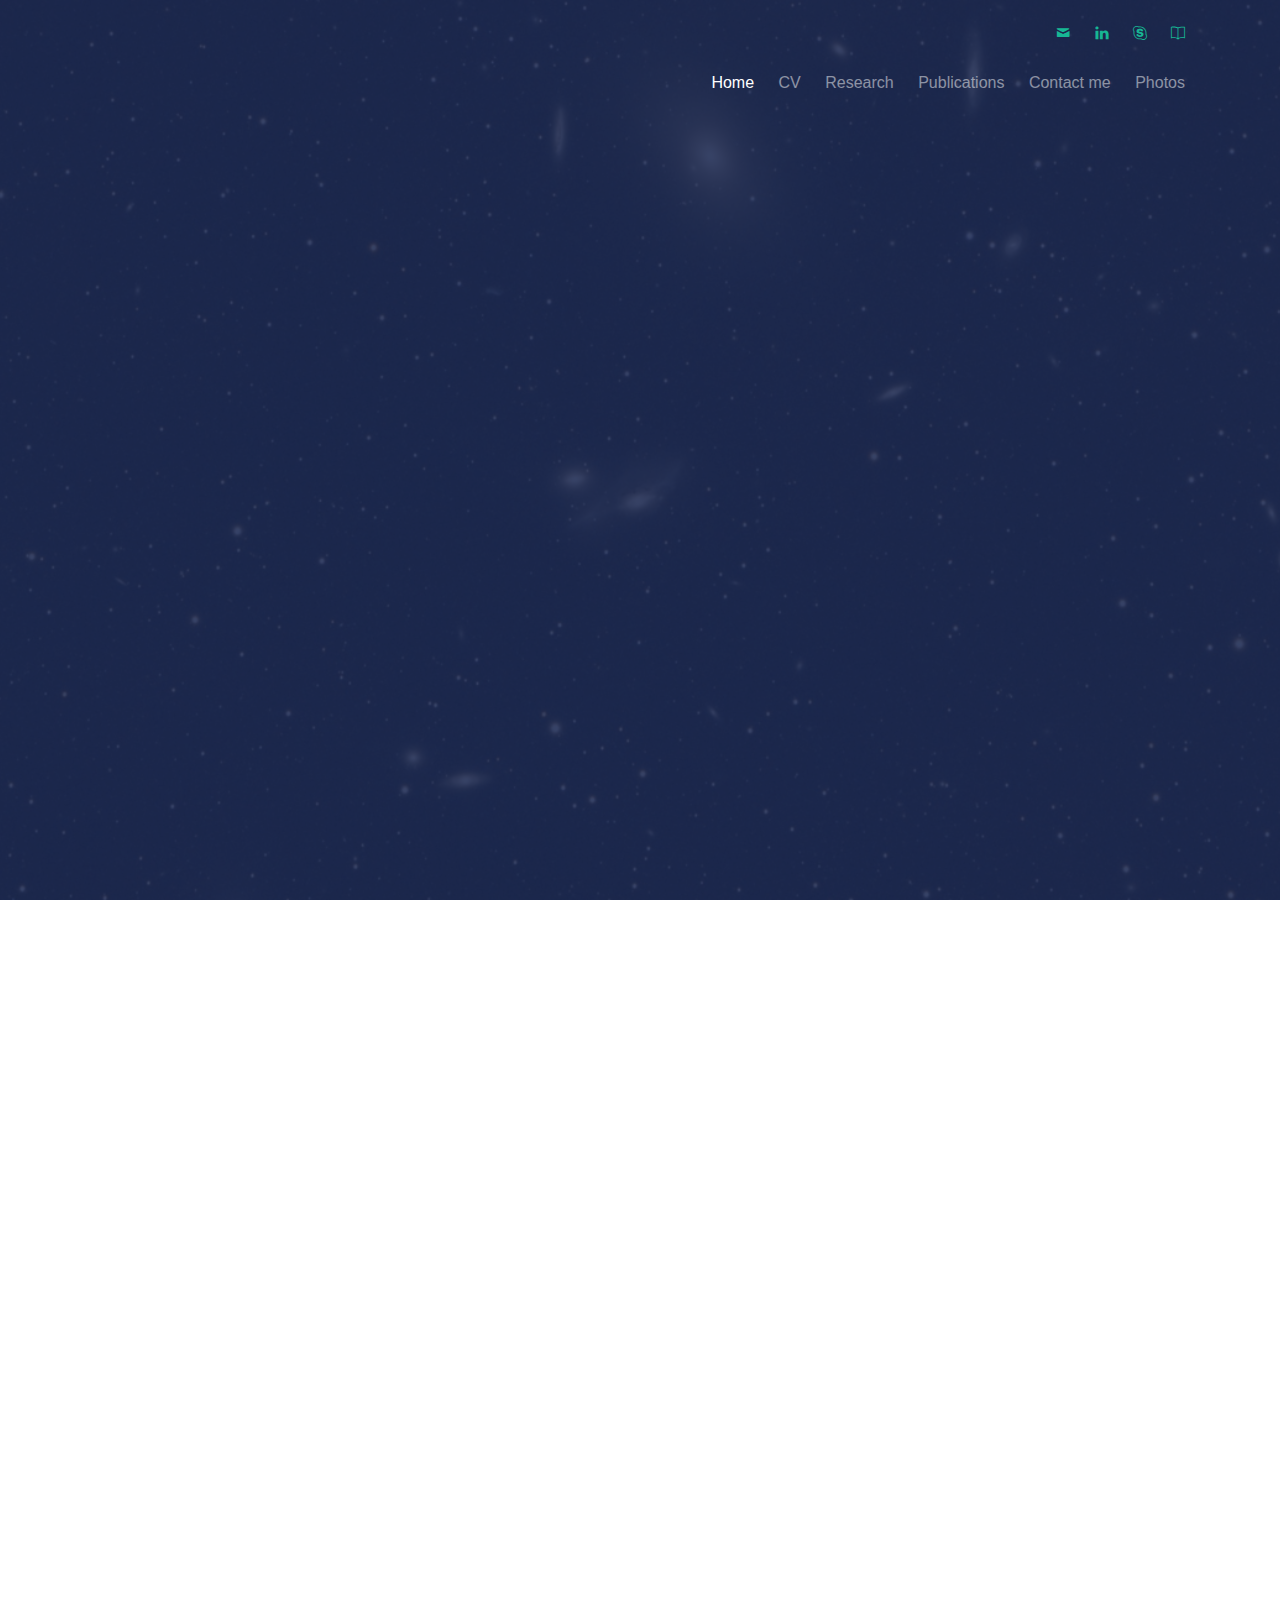
==== commit 117e40f1: "Last update -> Date:2020-11-20,Hour:11:44:54" ====
--- a/index.html
+++ b/index.html
@@ -60,7 +60,7 @@
 						<li><a href="mailto:emanuele.paolo.farina@gmail.com"><i class="icon-mail2"></i></a></li>
 						<li><a href="https://www.linkedin.com/in/emanuele-paolo-farina-52bb141a"><i class=" ti-linkedin"></i> </a></li>
 						<li><a href="skype:pennellone20?call"><i class="ti-skype"></i></a></li>
-						<li><a href="http://adsabs.harvard.edu/cgi-bin/nph-abs_connect?db_key=AST&db_key=PRE&qform=AST&arxiv_sel=astro-ph&arxiv_sel=cond-mat&arxiv_sel=cs&arxiv_sel=gr-qc&arxiv_sel=hep-ex&arxiv_sel=hep-lat&arxiv_sel=hep-ph&arxiv_sel=hep-th&arxiv_sel=math&arxiv_sel=math-ph&arxiv_sel=nlin&arxiv_sel=nucl-ex&arxiv_sel=nucl-th&arxiv_sel=physics&arxiv_sel=quant-ph&arxiv_sel=q-bio&sim_query=YES&ned_query=YES&adsobj_query=YES&aut_logic=OR&obj_logic=OR&author=Farina%2C+E.+P.&object=&start_mon=&start_year=&end_mon=&end_year=&ttl_logic=OR&title=&txt_logic=OR&text=&nr_to_return=200&start_nr=1&jou_pick=ALL&ref_stems=&data_and=ALL&group_and=ALL&start_entry_day=&start_entry_mon=&start_entry_year=&end_entry_day=&end_entry_mon=&end_entry_year=&min_score=&sort=SCORE&data_type=SHORT&aut_syn=YES&ttl_syn=YES&txt_syn=YES&aut_wt=1.0&obj_wt=1.0&ttl_wt=0.3&txt_wt=3.0&aut_wgt=YES&obj_wgt=YES&ttl_wgt=YES&txt_wgt=YES&ttl_sco=YES&txt_sco=YES&version=1"><i class="ti-book"></i></a></li>
+						<li><a href="https://ui.adsabs.harvard.edu/search/p_=0&q=author%3A(%22Farina%2C%20E.%20P.%22)&sort=date%20desc%2C%20bibcode%20desc"><i class="ti-book"></i></a></li>
 					</ul>
 				</div>
 			</div>
@@ -116,7 +116,9 @@
 							<h1 class="animate-box" data-animate-effect="fadeInUp">Emanuele Paolo Farina</h1>
 							<h2 class="animate-box" data-animate-effect="fadeInUp">
 							<p style="text-align:justify">
-							An <a href="http://goldmine.mib.infn.it/educational/kids/book_en/">observational astronomer</a> at <a href="https://www.mpa-garching.mpg.de/">MPA</a></h2>
+							<a
+		href="http://goldmine.mib.infn.it/educational/kids/book_en/">Observational
+		astronomer</a> and Archive Science Engineer</h2>
 						</div>
 					</div>
 				</div>
@@ -153,7 +155,7 @@
 							<i class="ti-book"></i>
 						</span>
 						<h3>Publications</h3>
-						<p style="text-align:justify">See <a href="http://adsabs.harvard.edu/cgi-bin/nph-abs_connect?db_key=AST&db_key=PRE&qform=AST&arxiv_sel=astro-ph&arxiv_sel=cond-mat&arxiv_sel=cs&arxiv_sel=gr-qc&arxiv_sel=hep-ex&arxiv_sel=hep-lat&arxiv_sel=hep-ph&arxiv_sel=hep-th&arxiv_sel=math&arxiv_sel=math-ph&arxiv_sel=nlin&arxiv_sel=nucl-ex&arxiv_sel=nucl-th&arxiv_sel=physics&arxiv_sel=quant-ph&arxiv_sel=q-bio&sim_query=YES&ned_query=YES&adsobj_query=YES&aut_logic=OR&obj_logic=OR&author=Farina%2C+E.+P.&object=&start_mon=&start_year=&end_mon=&end_year=&ttl_logic=OR&title=&txt_logic=OR&text=&nr_to_return=200&start_nr=1&jou_pick=ALL&ref_stems=&data_and=ALL&group_and=ALL&start_entry_day=&start_entry_mon=&start_entry_year=&end_entry_day=&end_entry_mon=&end_entry_year=&min_score=&sort=SCORE&data_type=SHORT&aut_syn=YES&ttl_syn=YES&txt_syn=YES&aut_wt=1.0&obj_wt=1.0&ttl_wt=0.3&txt_wt=3.0&aut_wgt=YES&obj_wgt=YES&ttl_wgt=YES&txt_wgt=YES&ttl_sco=YES&txt_sco=YES&version=1">NASA/ADS</a> or <a href="https://orcid.org/0000-0002-6822-2254">ORCID</a> for a complete list of my publications.</p>
+						<p style="text-align:justify">See <a href="https://ui.adsabs.harvard.edu/search/filter_database_fq_database=AND&filter_database_fq_database=database%3A%22astronomy%22&fq=%7B!type%3Daqp%20v%3D%24fq_database%7D&fq_database=(database%3A%22astronomy%22)&q=author%3A(%22Farina%2C%20E.%20P.%22)&sort=date%20desc%2C%20bibcode%20desc&p_=0">NASA/ADS</a> or <a href="https://orcid.org/0000-0002-6822-2254">ORCID</a> for a complete list of my publications.</p>
 						<p><a href="publications.html" class="btn btn-white btn-outline">Learn More</a></p>
 					</div>
 				</div>
@@ -166,7 +168,37 @@
 			<div class="row">
 				<div class="col-md-8 col-md-offset-2 text-center gtco-heading animate-box">
 					<h2>A Short Biography</h2>
-					<p style="text-align:justify"> I am an <a href="http://goldmine.mib.infn.it/educational/kids/book_en/">observational astronomer</a> and I am currently visiting the <a href="https://www.mpa-garching.mpg.de/">Max-Planck-Institut f&uuml;r Astrophysik</a> in Garching bei M&uuml;nchen. I am a member of the <a href="http://enigma.physics.ucsb.edu/">ENIGMA</a> group led by <a href="http://web.physics.ucsb.edu/~joe/">Joe Hennawi</a> at <a href="https://www.ucsb.edu/">UCSB</a> and I am also part of the <a href="http://panstarrs.stsci.edu/">Pan-STARRS</a> team quasars led by <a href="http://www.mpia.de/homes/walter/">Fabian Walter</a> at the <a href="http://www.mpia.de/">MPIA</a>. I did <a href="http://insubriaspace.cilea.it/bitstream/10277/487/1/Phd_thesis_farinaemanuele_completa.pdf">my PhD</a> at the <a href="https://sites.google.com/site/astroinsubria/">Universit&agrave; degli Studi dell'Insubria</a> and my undergraduate studies at the <a href="http://www.unimib.it/">Universit&agrave; degli Studi di Milano-Bicocca</a> (with some months at the <a href="http://www.ics.uzh.ch/research.html">Universit&auml;t Z&uuml;rich</a>).</p>
+					<p style="text-align:justify">
+		I am an <a
+		href="http://goldmine.mib.infn.it/educational/kids/book_en/">observational
+				  astronomer</a> and I am currently
+		based at <a
+		href="https://www.eso.org/">ESO</a> as Archive Science Engineer in the Archive
+		Science and Operations groups (outsourced from <a href="https://www.terma.com/">Terma
+		GmbH</a>). I am also a visitor of visitor of the <a
+		href="https://www.mpa-garching.mpg.de/">Max-Planck-Institut
+		f&uuml;r Astrophysik</a> in Garching bei M&uuml;nchen
+		and I strictly collaborate with the <a
+		href="http://enigma.physics.ucsb.edu/">ENIGMA</a>
+		group led by <a
+		href="http://web.physics.ucsb.edu/~joe/">Joe
+		Hennawi</a> at <a
+		href="https://www.ucsb.edu/">UCSB</a> and with the <a
+		href="http://panstarrs.stsci.edu/">Pan-STARRS</a> team
+		quasars led by <a
+		href="http://www.mpia.de/homes/walter/">Fabian
+		Walter</a> at <a
+		href="http://www.mpia.de/">MPIA</a>. I did <a
+		href="http://insubriaspace.cilea.it/bitstream/10277/487/1/Phd_thesis_farinaemanuele_completa.pdf">my
+		PhD</a> at the <a
+		href="https://sites.google.com/site/astroinsubria/">Universit&agrave;
+		degli Studi dell'Insubria</a> and my undergraduate
+		studies at the <a
+		href="http://www.unimib.it/">Universit&agrave; degli
+		Studi di Milano-Bicocca</a> (with some months at the
+		<a
+		href="http://www.ics.uzh.ch/research.html">Universit&auml;t
+		Z&uuml;rich</a>).</p> 
 				</div>
 			</div>
 		</div>
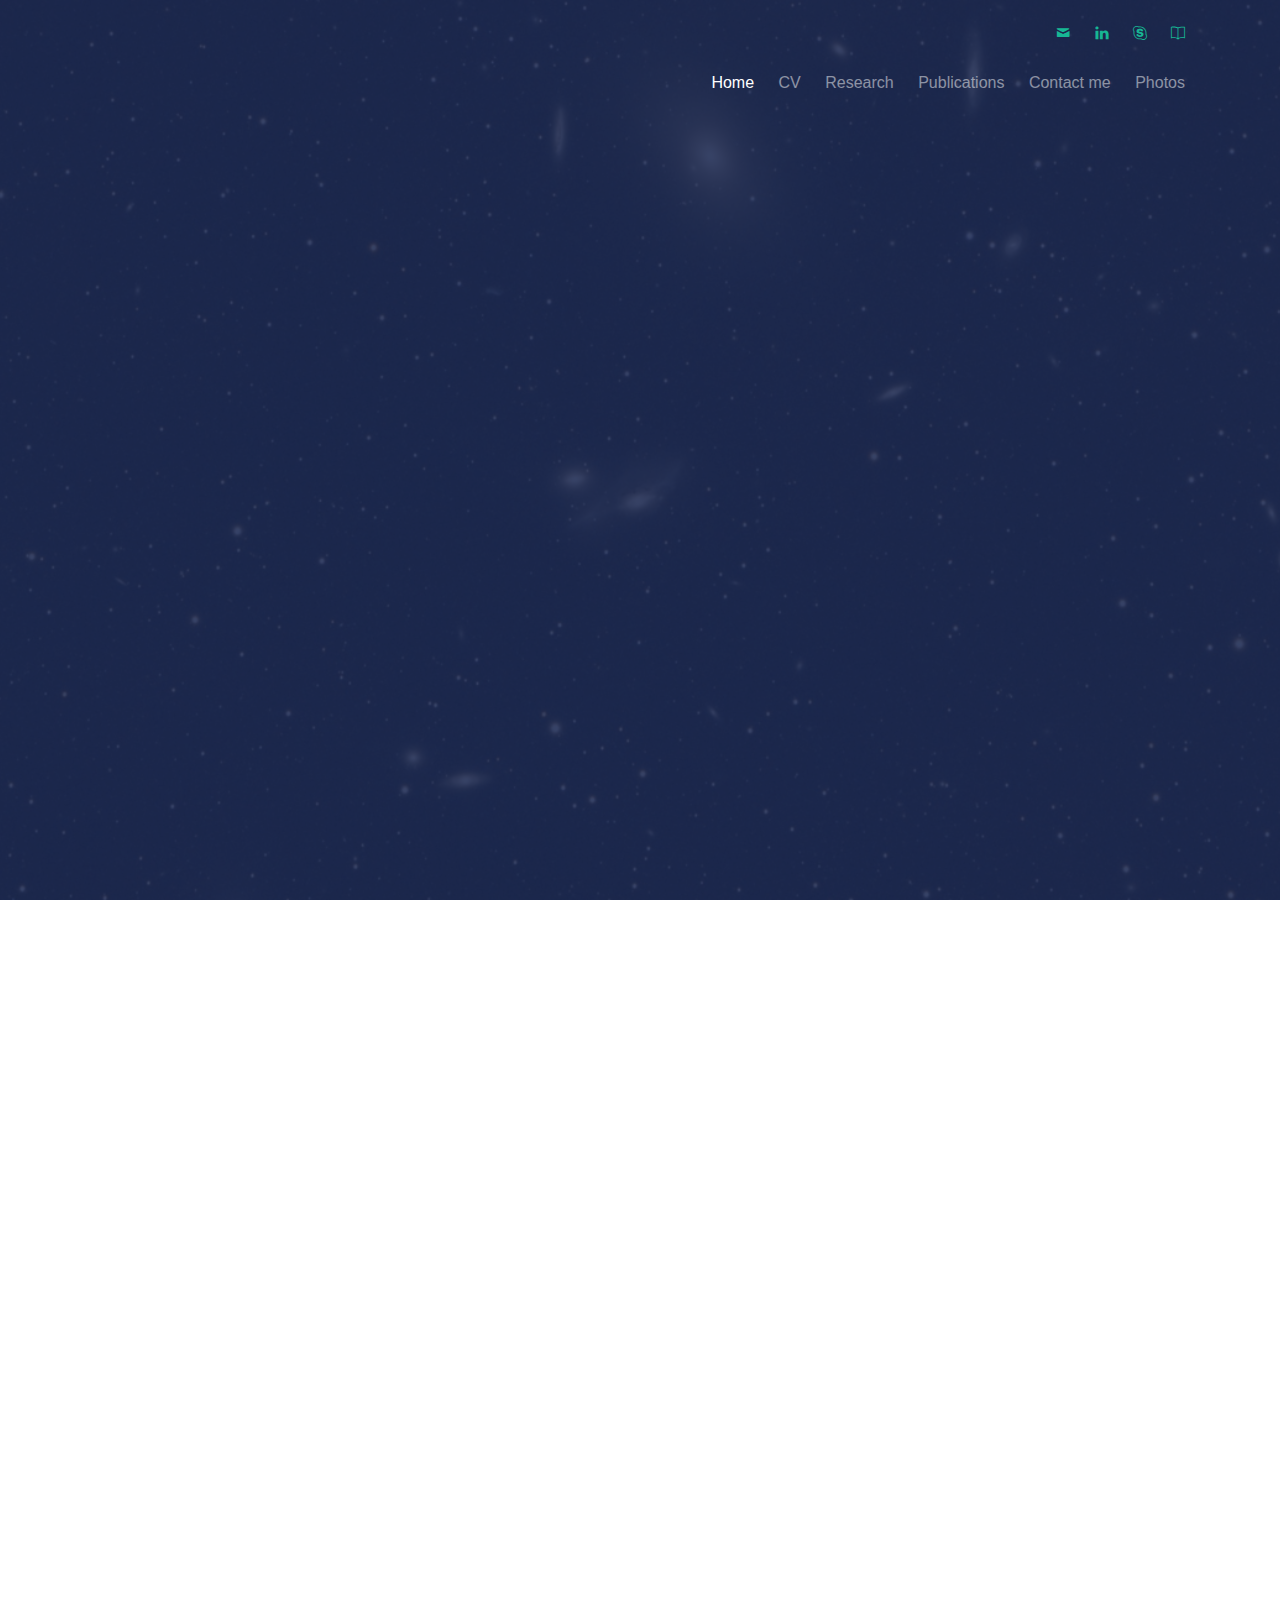
==== commit 9658b583: "Last update -> Date:2021-11-15,Hour:15:39:42" ====
--- a/index.html
+++ b/index.html
@@ -118,7 +118,7 @@
 							<p style="text-align:justify">
 							<a
 		href="http://goldmine.mib.infn.it/educational/kids/book_en/">Observational
-		astronomer</a> and Archive Science Engineer</h2>
+		astronomer</a> at <a href="https://www.gemini.edu/">GEMINI</a></h2>
 						</div>
 					</div>
 				</div>
@@ -169,36 +169,12 @@
 				<div class="col-md-8 col-md-offset-2 text-center gtco-heading animate-box">
 					<h2>A Short Biography</h2>
 					<p style="text-align:justify">
-		I am an <a
-		href="http://goldmine.mib.infn.it/educational/kids/book_en/">observational
-				  astronomer</a> and I am currently
-		based at <a
-		href="https://www.eso.org/">ESO</a> as Archive Science Engineer in the Archive
-		Science and Operations groups (outsourced from <a href="https://www.terma.com/">Terma
-		GmbH</a>). I am also a visitor of visitor of the <a
-		href="https://www.mpa-garching.mpg.de/">Max-Planck-Institut
-		f&uuml;r Astrophysik</a> in Garching bei M&uuml;nchen
-		and I strictly collaborate with the <a
-		href="http://enigma.physics.ucsb.edu/">ENIGMA</a>
-		group led by <a
-		href="http://web.physics.ucsb.edu/~joe/">Joe
-		Hennawi</a> at <a
-		href="https://www.ucsb.edu/">UCSB</a> and with the <a
-		href="http://panstarrs.stsci.edu/">Pan-STARRS</a> team
-		quasars led by <a
-		href="http://www.mpia.de/homes/walter/">Fabian
-		Walter</a> at <a
-		href="http://www.mpia.de/">MPIA</a>. I did <a
-		href="http://insubriaspace.cilea.it/bitstream/10277/487/1/Phd_thesis_farinaemanuele_completa.pdf">my
-		PhD</a> at the <a
-		href="https://sites.google.com/site/astroinsubria/">Universit&agrave;
-		degli Studi dell'Insubria</a> and my undergraduate
-		studies at the <a
-		href="http://www.unimib.it/">Universit&agrave; degli
-		Studi di Milano-Bicocca</a> (with some months at the
-		<a
-		href="http://www.ics.uzh.ch/research.html">Universit&auml;t
-		Z&uuml;rich</a>).</p> 
+				        I am an <a href="http://goldmine.mib.infn.it/educational/kids/book_en/">observational astronomer</a> and I am currently based at <a href="https://www.gemini.edu/">GEMINI</a> as Associate Scientist.
+				        I strictly collaborate with the <a href="http://enigma.physics.ucsb.edu/">ENIGMA</a> group led by <a href="http://web.physics.ucsb.edu/~joe/">Joe Hennawi</a> at <a href="https://www.ucsb.edu/">UCSB</a> and
+				        with the <a href="http://panstarrs.stsci.edu/">Pan-STARRS</a> team quasars led by <a href="http://www.mpia.de/homes/walter/">Fabian Walter</a> at <a href="http://www.mpia.de/">MPIA</a>.
+				        I did <a href="http://insubriaspace.cilea.it/bitstream/10277/487/1/Phd_thesis_farinaemanuele_completa.pdf">my	PhD</a> at the <a href="https://sites.google.com/site/astroinsubria/">Universit&agrave;	degli Studi dell'Insubria</a> and
+				        my undergraduate studies at the <a href="http://www.unimib.it/">Universit&agrave; degli Studi di Milano-Bicocca</a> (with some months at the <a href="http://www.ics.uzh.ch/research.html">Universit&auml;t Z&uuml;rich</a>).
+				        </p> 
 				</div>
 			</div>
 		</div>
